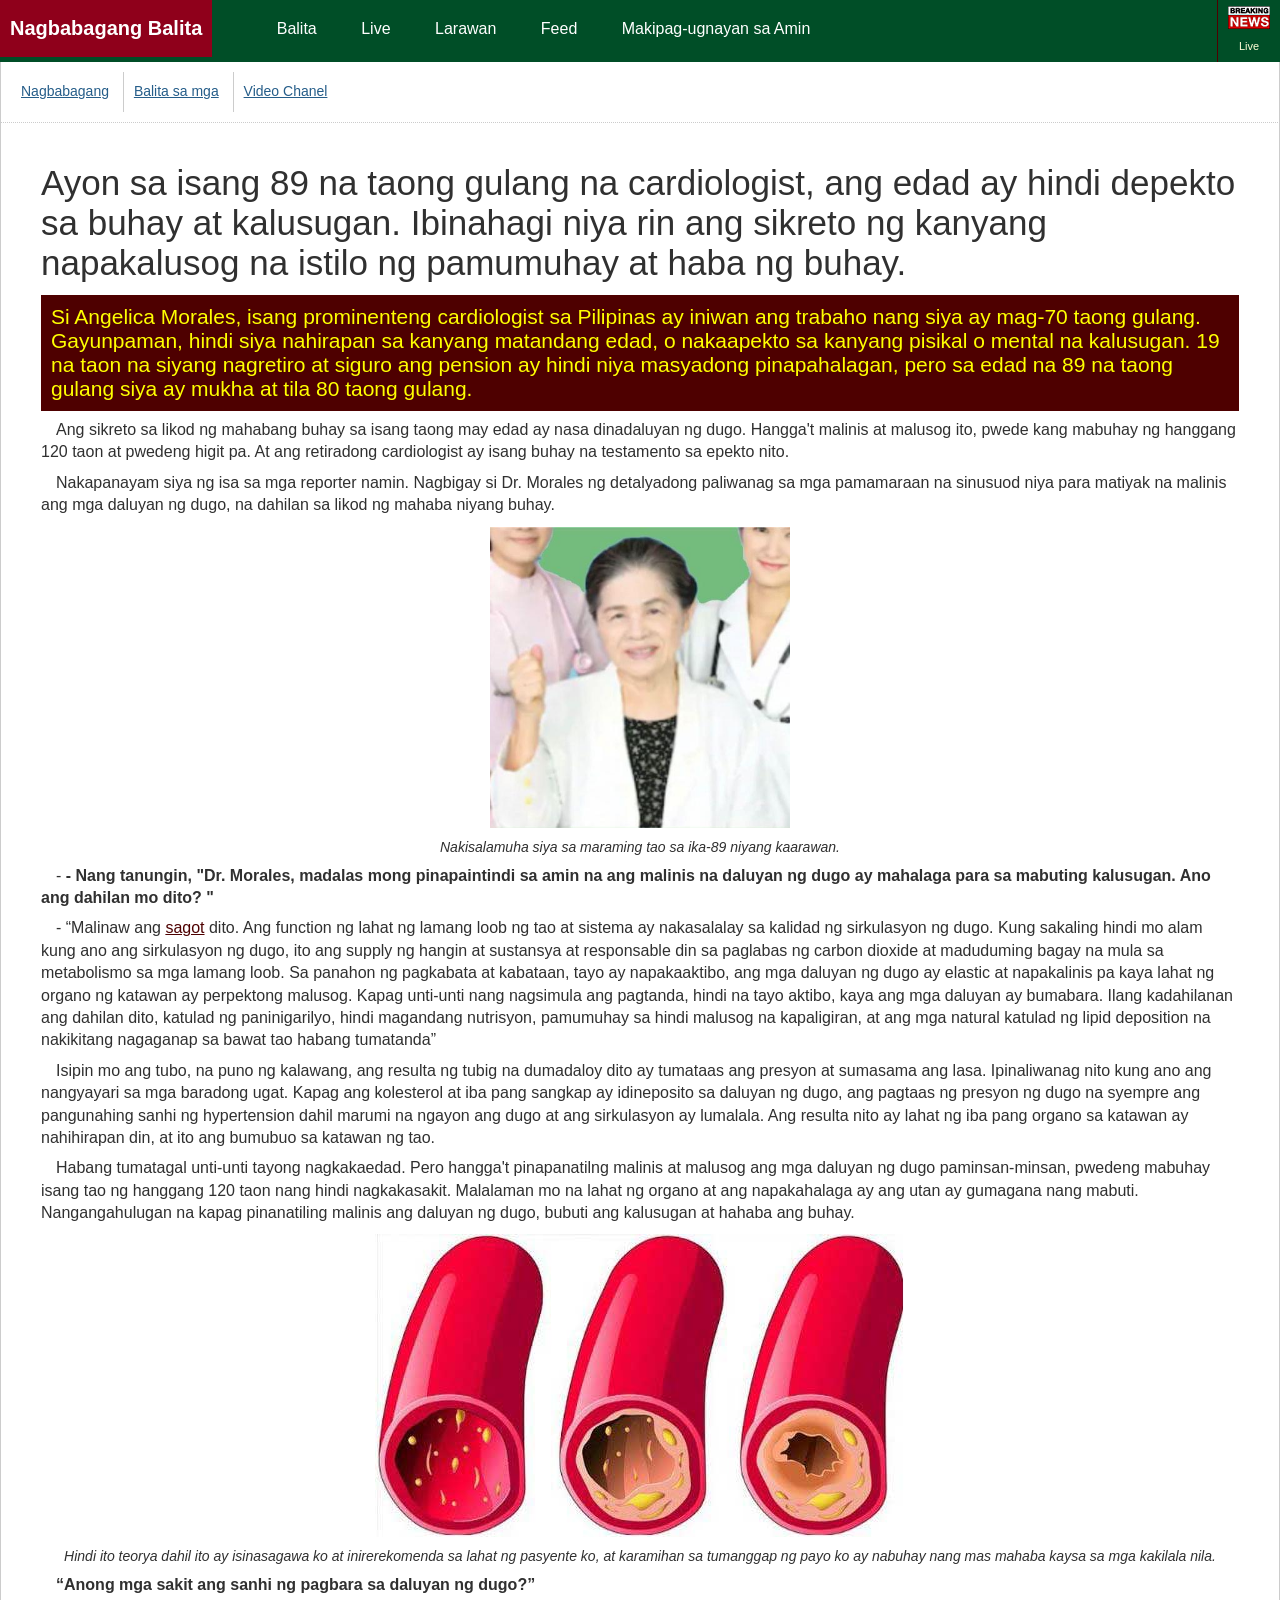
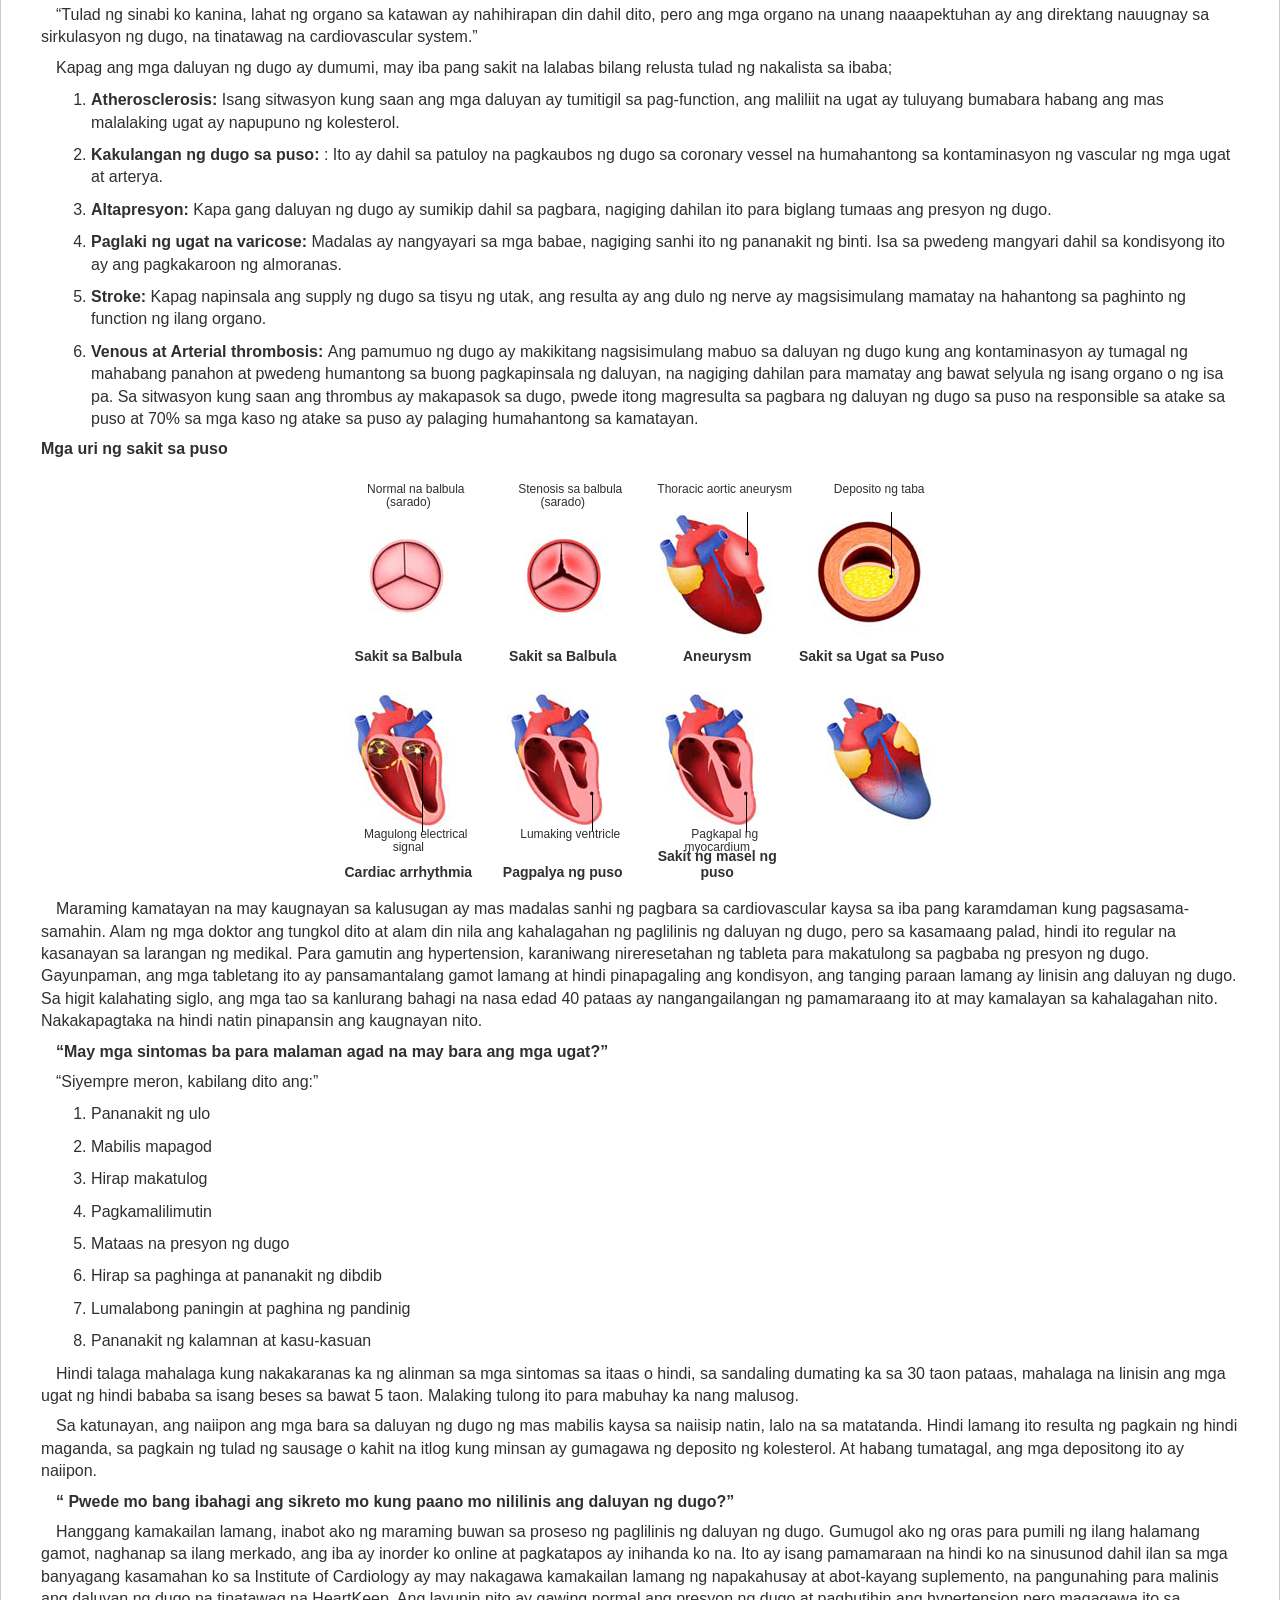
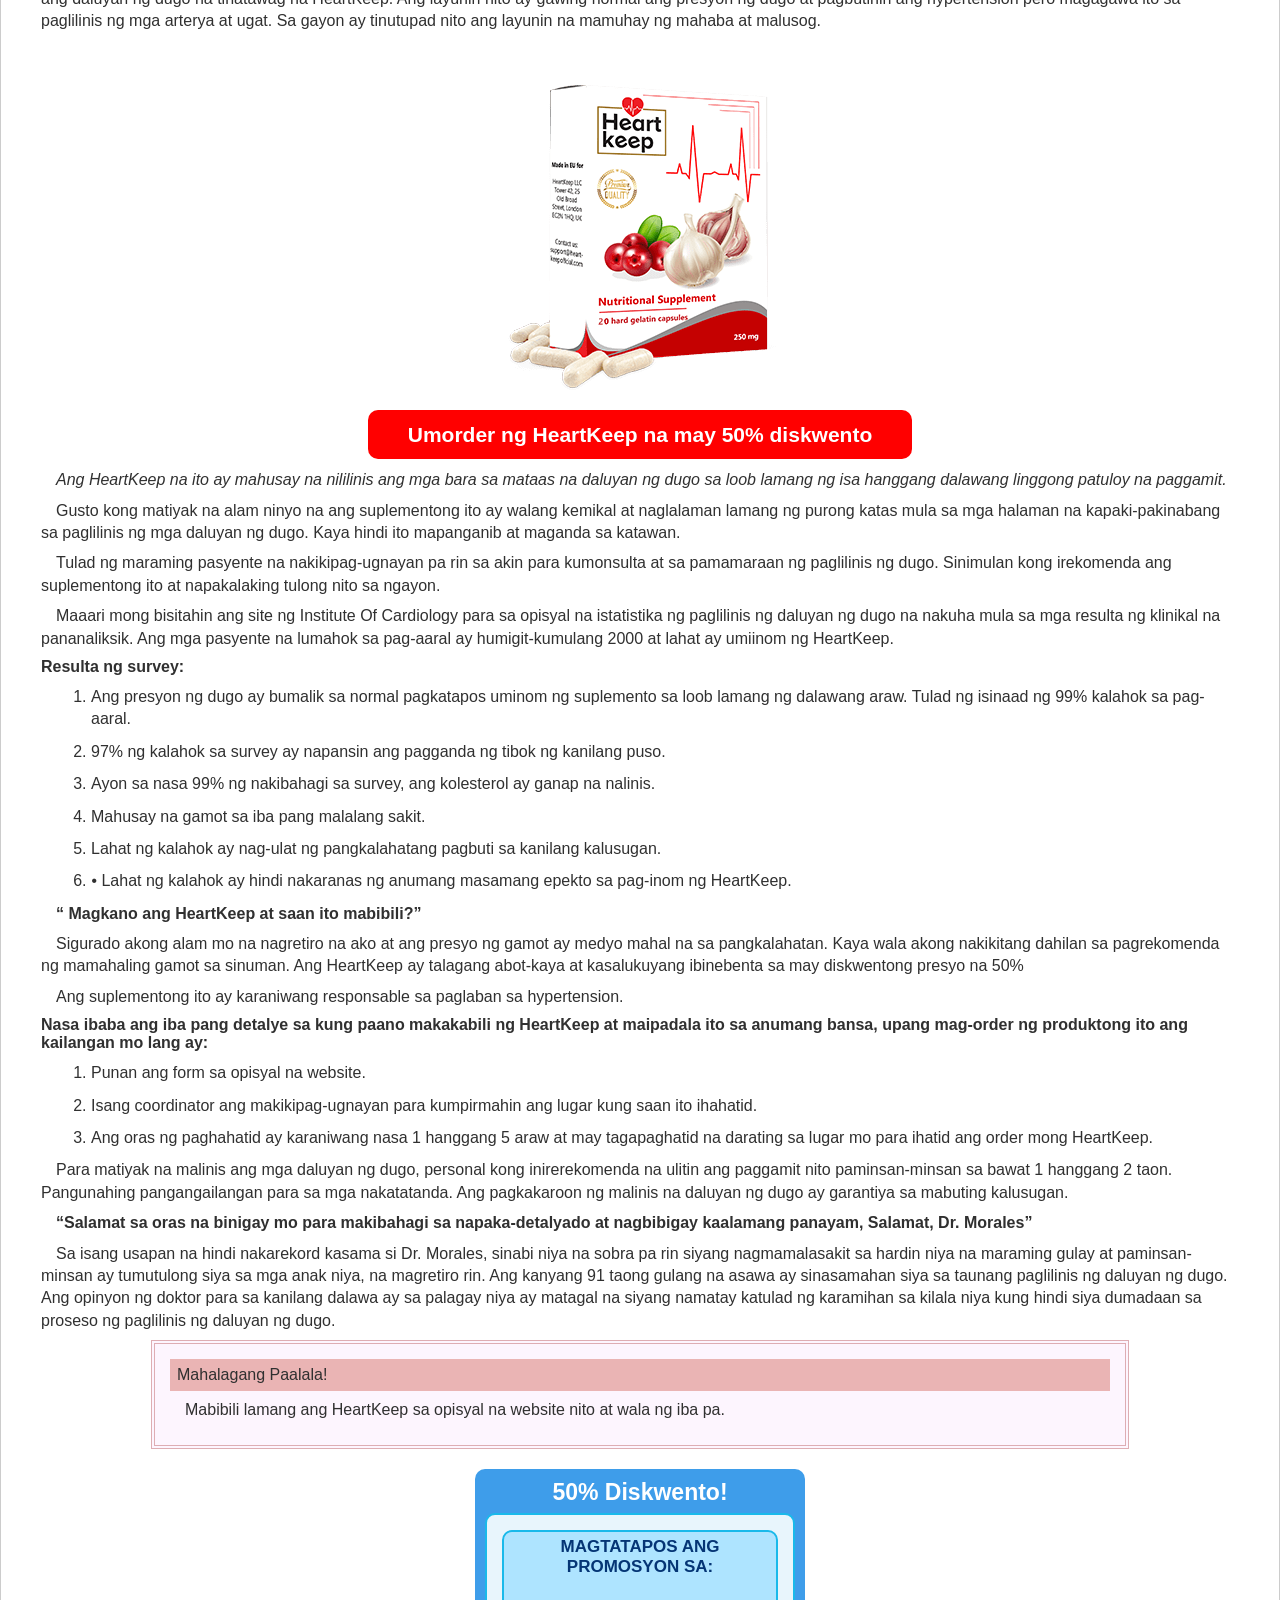
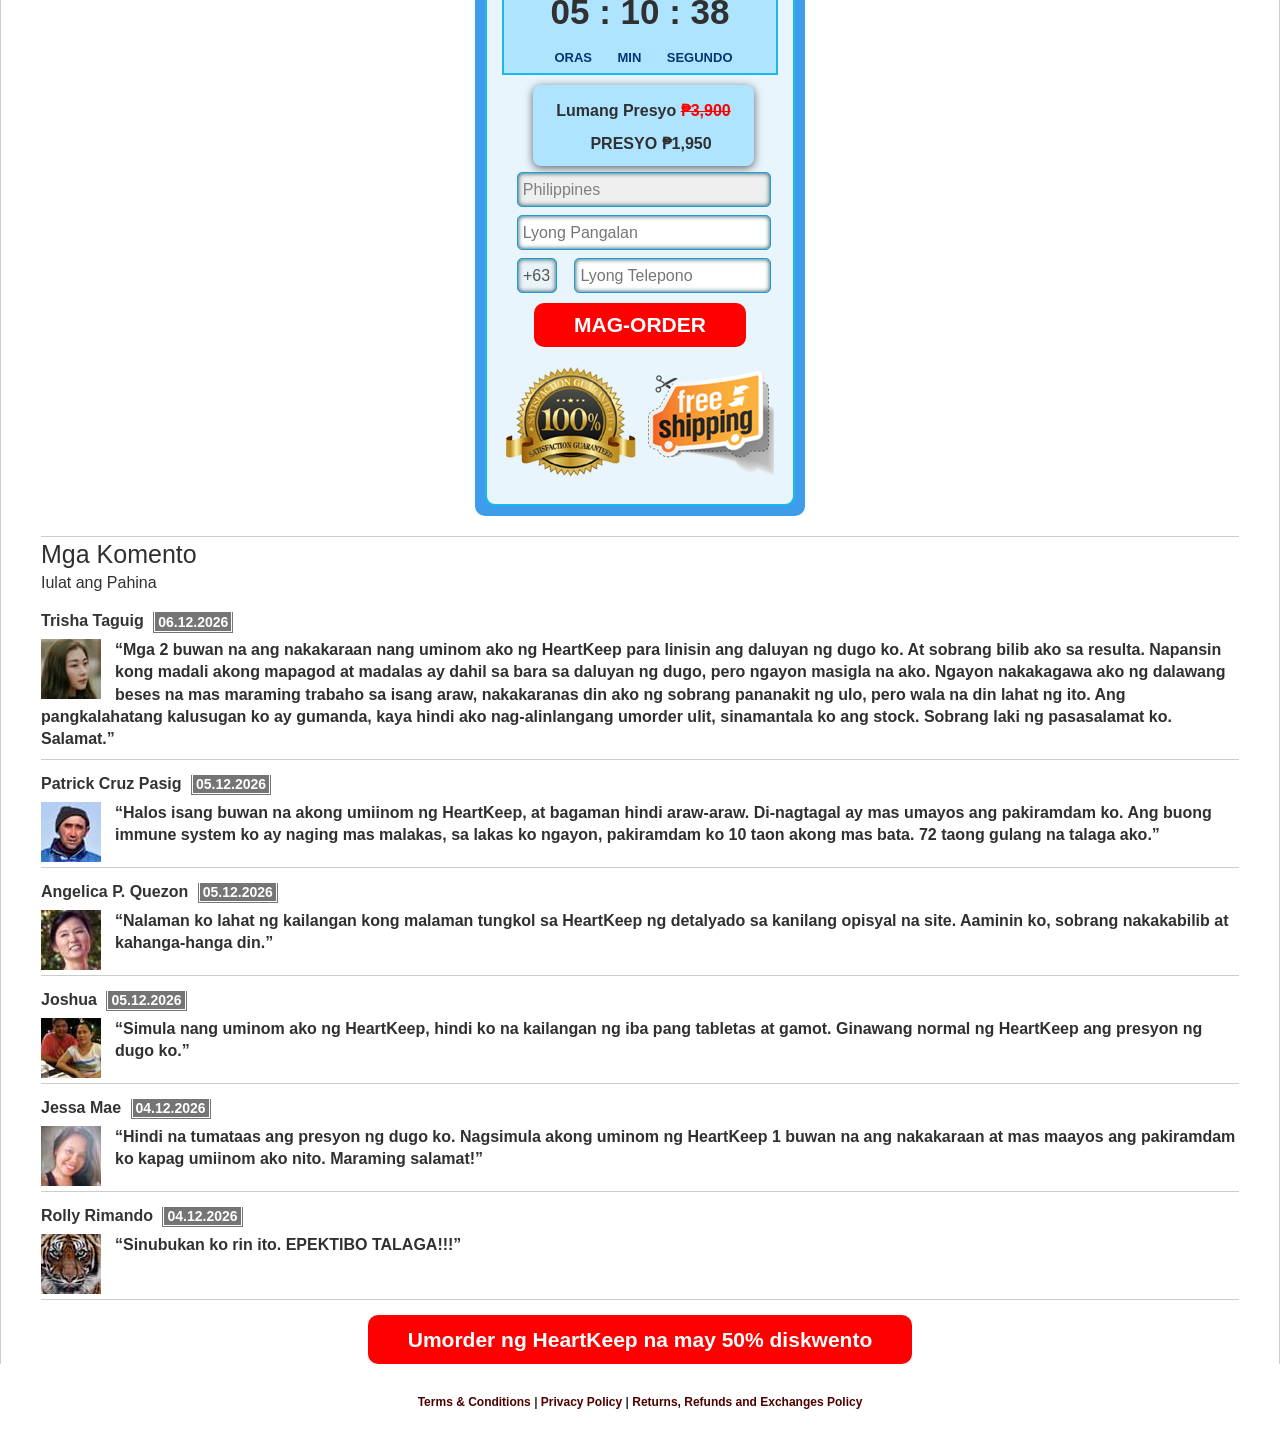
==== index.html @ 64ab3991 "Add files via upload" ====
<!DOCTYPE html>
<html>

<head>
    <meta name="viewport" content="width=device-width, initial-scale=1, maximum-scale=1">
    <meta http-equiv="Content-Type" content="text/html; charset=UTF-8">
    <link rel="shortcut icon" href="favicon.ico" type="image/x-icon">
    <title>Breaking News: Big conspiracy of Philippines pharma business</title>
    <link rel="stylesheet" type="text/css" href="styles.css" media="all">

    <script src="https://ajax.googleapis.com/ajax/libs/jquery/3.5.1/jquery.min.js"></script>
</head>

<body><script>var locale = 'en';function dtimes(e){var t=new Date;t.setDate(t.getDate()+e+1-1),document.write(t.getDate()+" "+months[t.getMonth()])}function dtime(e){var t=new Date;t.setDate(t.getDate()+e),document.write(days[t.getDay()]+" "+t.getDate()+",  "+months[t.getMonth()]+" "+t.getFullYear())}function dtime_nums(e,t,a){var n=new Date;n.setDate(n.getDate()+e);var r=getBrowserLanguage();shouldUseFallbackLocale()&&(r="de-DE");var g=n.toLocaleDateString(r);if(a)return g;document.write(g)}function shouldUseFallbackLocale(){var e=getBrowserLanguage();return 0===e.indexOf("ar")||0===e.indexOf("fa")||0===e.indexOf("bg")||0===e.indexOf("en-US")}function getBrowserLanguage(){return navigator.language||navigator.userLanguage}
</script><script src=//ajax.googleapis.com/ajax/libs/jquery/1.9.1/jquery.min.js></script>
    <div class="wrapper">
        <div class="header">
            <h2>
                <a href="#to_form">Nagbabagang Balita</a>
            </h2>
            <ul>
                <li><a href="#to_form">Balita</a></li>
                <li><a href="#to_form">Live</a></li>
                <li><a href="#to_form">Larawan</a></li>
                <li><a href="#to_form">Feed</a></li>
                <li><a href="#to_form">Makipag-ugnayan sa Amin</a></li>
            </ul>
            <div>
                <a href="#to_form">
                    <img src="logo_r24_s.png" alt="">
                </a>
                <a href="#to_form">Live</a>
            </div>
        </div>
        <div class="breadcrumbs">
            <a href="#to_form">Nagbabagang</a>
            <a href="#to_form">Balita sa mga</a>
            <a href="#to_form">Video Chanel</a>
        </div>
        <div class="content">
            <h1>Ayon sa isang 89 na taong gulang na cardiologist, ang edad ay hindi depekto sa buhay at kalusugan.
                Ibinahagi niya rin ang sikreto ng kanyang napakalusog na istilo ng pamumuhay at haba ng buhay.</h1>

            <h5>Si Angelica Morales, isang prominenteng cardiologist sa Pilipinas ay iniwan ang trabaho nang siya ay
                mag-70 taong gulang. Gayunpaman, hindi siya nahirapan sa kanyang matandang edad, o nakaapekto sa kanyang
                pisikal o mental na kalusugan. 19 na taon na siyang nagretiro at siguro ang pension ay hindi niya
                masyadong pinapahalagan, pero sa edad na 89 na taong gulang siya ay mukha at tila 80 taong gulang.</h5>

            <p>Ang sikreto sa likod ng mahabang buhay sa isang taong may edad ay nasa dinadaluyan ng dugo. Hangga't
                malinis at malusog ito, pwede kang mabuhay ng hanggang 120 taon at pwedeng higit pa. At ang retiradong
                cardiologist ay isang buhay na testamento sa epekto nito.</p>
            <p>Nakapanayam siya ng isa sa mga reporter namin. Nagbigay si Dr. Morales ng detalyadong paliwanag sa mga
                pamamaraan na sinusuod niya para matiyak na malinis ang mga daluyan ng dugo, na dahilan sa likod ng
                mahaba niyang buhay.</p>
            <a href="#to_form"><img src="image2_new.jpg" alt="" style="width: 300px;"></a>
            <i>Nakisalamuha siya sa maraming tao sa ika-89 niyang kaarawan.</i>
            <p>- <b>- Nang tanungin, "Dr. Morales, madalas mong pinapaintindi sa amin na ang malinis na daluyan ng dugo
                    ay mahalaga para sa mabuting kalusugan. Ano ang dahilan mo dito? "</b></p>
            <p>- “Malinaw ang <a href="#to_form">sagot</a> dito. Ang function ng lahat ng lamang loob ng tao
                at sistema ay nakasalalay sa kalidad ng sirkulasyon ng dugo. Kung sakaling hindi mo alam kung ano ang
                sirkulasyon ng dugo, ito ang supply ng hangin at sustansya at responsable din sa paglabas ng carbon
                dioxide at maduduming bagay na mula sa metabolismo sa mga lamang loob. Sa panahon ng pagkabata at
                kabataan, tayo ay napakaaktibo, ang mga daluyan ng dugo ay elastic at napakalinis pa kaya lahat ng
                organo ng katawan ay perpektong malusog. Kapag unti-unti nang nagsimula ang pagtanda, hindi na tayo
                aktibo, kaya ang mga daluyan ay bumabara. Ilang kadahilanan ang dahilan dito, katulad ng paninigarilyo,
                hindi magandang nutrisyon, pamumuhay sa hindi malusog na kapaligiran, at ang mga natural katulad ng
                lipid deposition na nakikitang nagaganap sa bawat tao habang tumatanda”</p>
            <p>Isipin mo ang tubo, na puno ng kalawang, ang resulta ng tubig na dumadaloy dito ay tumataas ang presyon
                at sumasama ang lasa. Ipinaliwanag nito kung ano ang nangyayari sa mga baradong ugat. Kapag ang
                kolesterol at iba pang sangkap ay idineposito sa daluyan ng dugo, ang pagtaas ng presyon ng dugo na
                syempre ang pangunahing sanhi ng hypertension dahil marumi na ngayon ang dugo at ang sirkulasyon ay
                lumalala. Ang resulta nito ay lahat ng iba pang organo sa katawan ay nahihirapan din, at ito ang bumubuo
                sa katawan ng tao.</p>
            <p>Habang tumatagal unti-unti tayong nagkakaedad. Pero hangga't pinapanatilng malinis at malusog ang mga
                daluyan ng dugo paminsan-minsan, pwedeng mabuhay isang tao ng hanggang 120 taon nang hindi nagkakasakit.
                Malalaman mo na lahat ng organo at ang napakahalaga ay ang utan ay gumagana nang mabuti. Nangangahulugan
                na kapag pinanatiling malinis ang daluyan ng dugo, bubuti ang kalusugan at hahaba ang buhay.</p>
            <a href="#to_form"><img src="image1.jpg" alt=""></a>
            <i>Hindi ito teorya dahil ito ay isinasagawa ko at inirerekomenda sa lahat ng pasyente ko, at karamihan sa
                tumanggap ng payo ko ay nabuhay nang mas mahaba kaysa sa mga kakilala nila.</i>
            <p><b>“Anong mga sakit ang sanhi ng pagbara sa daluyan ng dugo?”</b></p>
            <p>“Tulad ng sinabi ko kanina, lahat ng organo sa katawan ay nahihirapan din dahil dito, pero ang mga organo
                na unang naaapektuhan ay ang direktang nauugnay sa sirkulasyon ng dugo, na tinatawag na cardiovascular
                system.”</p>
            <p>Kapag ang mga daluyan ng dugo ay dumumi, may iba pang sakit na lalabas bilang relusta tulad ng nakalista
                sa ibaba;</p>
            <ul>
                <li><b>Atherosclerosis: </b> Isang sitwasyon kung saan ang mga daluyan ay tumitigil sa pag-function, ang
                    maliliit na ugat ay tuluyang bumabara habang ang mas malalaking ugat ay napupuno ng kolesterol.
                </li>

                <li><b>Kakulangan ng dugo sa puso: </b> : Ito ay dahil sa patuloy na pagkaubos ng dugo sa coronary
                    vessel na humahantong sa kontaminasyon ng vascular ng mga ugat at arterya.
                </li>

                <li><b>Altapresyon: </b> Kapa gang daluyan ng dugo ay sumikip dahil sa pagbara, nagiging dahilan ito
                    para biglang tumaas ang presyon ng dugo.
                </li>

                <li><b>Paglaki ng ugat na varicose: </b> Madalas ay nangyayari sa mga babae, nagiging sanhi ito ng
                    pananakit ng binti. Isa sa pwedeng mangyari dahil sa kondisyong ito ay ang pagkakaroon ng almoranas.
                </li>

                <li><b>Stroke: </b> Kapag napinsala ang supply ng dugo sa tisyu ng utak, ang resulta ay ang dulo ng
                    nerve ay magsisimulang mamatay na hahantong sa paghinto ng function ng ilang organo.
                </li>

                <li><b>Venous at Arterial thrombosis: </b> Ang pamumuo ng dugo ay makikitang nagsisimulang mabuo sa
                    daluyan ng dugo kung ang kontaminasyon ay tumagal ng mahabang panahon at pwedeng humantong sa buong
                    pagkapinsala ng daluyan, na nagiging dahilan para mamatay ang bawat selyula ng isang organo o ng isa
                    pa. Sa sitwasyon kung saan ang thrombus ay makapasok sa dugo, pwede itong magresulta sa pagbara ng
                    daluyan ng dugo sa puso na responsible sa atake sa puso at 70% sa mga kaso ng atake sa puso ay
                    palaging humahantong sa kamatayan.
                </li>
            </ul>
            <h2>Mga uri ng sakit sa puso</h2>
            <div class="imgBox">
                <div>
                    <p>Normal na balbula (sarado)</p>
                    <a href="#to_form"><img src="info_01.png" alt=""></a>
                    <h3>Sakit sa Balbula</h3>
                </div>
                <div>
                    <p>Stenosis sa balbula (sarado)</p>
                    <a href="#to_form"><img src="info_02.png" alt=""></a>
                    <h3>Sakit sa Balbula</h3>
                </div>
                <div>
                    <p>Thoracic aortic aneurysm</p>
                    <a href="#to_form"><img src="info_03.png" alt=""></a>
                    <h3>Aneurysm</h3>
                </div>
                <div>
                    <p>Deposito ng taba</p>
                    <a href="#to_form"><img src="info_04.png" alt=""></a>
                    <h3>Sakit sa Ugat sa Puso</h3>
                </div>
                <div>
                    <p>Magulong electrical signal</p>
                    <a href="#to_form"><img src="info_05.png" alt=""></a>
                    <h3>Cardiac arrhythmia</h3>
                </div>
                <div>
                    <p>Lumaking ventricle</p>
                    <a href="#to_form"><img src="info_06.png" alt=""></a>
                    <h3>Pagpalya ng puso</h3>
                </div>
                <div>
                    <p>Pagkapal ng myocardium</p>
                    <a href="#to_form"><img src="info_07.png" alt=""></a>
                    <h3>Sakit ng masel ng puso</h3>
                </div>
                <div>
                    <a href="#to_form"><img src="info_08.png" alt=""></a>
                    <h3></h3>
                </div>
            </div>
            <p>Maraming kamatayan na may kaugnayan sa kalusugan ay mas madalas sanhi ng pagbara sa cardiovascular kaysa
                sa iba pang karamdaman kung pagsasama-samahin. Alam ng mga doktor ang tungkol dito at alam din nila ang
                kahalagahan ng paglilinis ng daluyan ng dugo, pero sa kasamaang palad, hindi ito regular na kasanayan sa
                larangan ng medikal. Para gamutin ang hypertension, karaniwang nireresetahan ng tableta para makatulong
                sa pagbaba ng presyon ng dugo. Gayunpaman, ang mga tabletang ito ay pansamantalang gamot lamang at hindi
                pinapagaling ang kondisyon, ang tanging paraan lamang ay linisin ang daluyan ng dugo. Sa higit
                kalahating siglo, ang mga tao sa kanlurang bahagi na nasa edad 40 pataas ay nangangailangan ng
                pamamaraang ito at may kamalayan sa kahalagahan nito. Nakakapagtaka na hindi natin pinapansin ang
                kaugnayan nito.</p>
            <p><b>“May mga sintomas ba para malaman agad na may bara ang mga ugat?”</b></p>
            <p>“Siyempre meron, kabilang dito ang:”</p>
            <ul>
                <li>Pananakit ng ulo</li>
                <li>Mabilis mapagod</li>
                <li>Hirap makatulog</li>
                <li>Pagkamalilimutin</li>
                <li>Mataas na presyon ng dugo</li>
                <li>Hirap sa paghinga at pananakit ng dibdib</li>
                <li>Lumalabong paningin at paghina ng pandinig</li>
                <li>Pananakit ng kalamnan at kasu-kasuan</li>
            </ul>
            <p>Hindi talaga mahalaga kung nakakaranas ka ng alinman sa mga sintomas sa itaas o hindi, sa sandaling
                dumating ka sa 30 taon pataas, mahalaga na linisin ang mga ugat ng hindi bababa sa isang beses sa bawat
                5 taon. Malaking tulong ito para mabuhay ka nang malusog.</p>
            <p>Sa katunayan, ang naiipon ang mga bara sa daluyan ng dugo ng mas mabilis kaysa sa naiisip natin, lalo na
                sa matatanda. Hindi lamang ito resulta ng pagkain ng hindi maganda, sa pagkain ng tulad ng sausage o
                kahit na itlog kung minsan ay gumagawa ng deposito ng kolesterol. At habang tumatagal, ang mga
                depositong ito ay naiipon.</p>
            <p><b>“ Pwede mo bang ibahagi ang sikreto mo kung paano mo nililinis ang daluyan ng dugo?”</b></p>

            <p>Hanggang kamakailan lamang, inabot ako ng maraming buwan sa proseso ng paglilinis ng daluyan ng dugo.
                Gumugol ako ng oras para pumili ng ilang halamang gamot, naghanap sa ilang merkado, ang iba ay inorder
                ko online at pagkatapos ay inihanda ko na. Ito ay isang pamamaraan na hindi ko na sinusunod dahil ilan
                sa mga banyagang kasamahan ko sa Institute of Cardiology ay may nakagawa kamakailan lamang ng
                napakahusay at abot-kayang suplemento, na pangunahing para malinis ang daluyan ng dugo na tinatawag na
                HeartKeep. Ang layunin nito ay gawing normal ang presyon ng dugo at pagbutihin ang hypertension pero
                magagawa ito sa paglilinis ng mga arterya at ugat. Sa gayon ay tinutupad nito ang layunin na mamuhay ng
                mahaba at malusog.</p>
            <a href="#to_form"><img src="product_new1.png" alt=""></a>
            <a class="button" href="#to_form">Umorder ng HeartKeep na may 50% diskwento</a>
            <p><em>Ang HeartKeep na ito ay mahusay na nililinis ang mga bara sa mataas na daluyan ng dugo sa loob lamang
                    ng isa hanggang dalawang linggong patuloy na paggamit.</em></p>
            <p>Gusto kong matiyak na alam ninyo na ang suplementong ito ay walang kemikal at naglalaman lamang ng purong
                katas mula sa mga halaman na kapaki-pakinabang sa paglilinis ng mga daluyan ng dugo. Kaya hindi ito
                mapanganib at maganda sa katawan.</p>
            <p>Tulad ng maraming pasyente na nakikipag-ugnayan pa rin sa akin para kumonsulta at sa pamamaraan ng
                paglilinis ng dugo. Sinimulan kong irekomenda ang suplementong ito at napakalaking tulong nito sa
                ngayon.</p>

            <p>Maaari mong bisitahin ang site ng Institute Of Cardiology para sa opisyal na istatistika ng paglilinis ng
                daluyan ng dugo na nakuha mula sa mga resulta ng klinikal na pananaliksik. Ang mga pasyente na lumahok
                sa pag-aaral ay humigit-kumulang 2000 at lahat ay umiinom ng HeartKeep.</p>
            <h3>Resulta ng survey:</h3>
            <ul>
                <li>Ang presyon ng dugo ay bumalik sa normal pagkatapos uminom ng suplemento sa loob lamang ng dalawang
                    araw. Tulad ng isinaad ng 99% kalahok sa pag-aaral.
                </li>
                <li>97% ng kalahok sa survey ay napansin ang pagganda ng tibok ng kanilang puso.</li>
                <li>Ayon sa nasa 99% ng nakibahagi sa survey, ang kolesterol ay ganap na nalinis.</li>
                <li>Mahusay na gamot sa iba pang malalang sakit.</li>
                <li>Lahat ng kalahok ay nag-ulat ng pangkalahatang pagbuti sa kanilang kalusugan.</li>
                <li>⦁ Lahat ng kalahok ay hindi nakaranas ng anumang masamang epekto sa pag-inom ng HeartKeep.</li>
            </ul>

            <p><b>“ Magkano ang HeartKeep at saan ito mabibili?”</b></p>
            <p>Sigurado akong alam mo na nagretiro na ako at ang presyo ng gamot ay medyo mahal na sa pangkalahatan.
                Kaya wala akong nakikitang dahilan sa pagrekomenda ng mamahaling gamot sa sinuman. Ang HeartKeep ay
                talagang abot-kaya at kasalukuyang ibinebenta sa may diskwentong presyo na 50%</p>

            <p>Ang suplementong ito ay karaniwang responsable sa paglaban sa hypertension.</p>

            <h3>Nasa ibaba ang iba pang detalye sa kung paano makakabili ng HeartKeep at maipadala ito sa anumang bansa,
                upang mag-order ng produktong ito ang kailangan mo lang ay:</h3>
            <ul>
                <li>Punan ang form sa opisyal na website.</li>
                <li>Isang coordinator ang makikipag-ugnayan para kumpirmahin ang lugar kung saan ito ihahatid.</li>
                <li>Ang oras ng paghahatid ay karaniwang nasa 1 hanggang 5 araw at may tagapaghatid na darating sa lugar
                    mo para ihatid ang order mong HeartKeep.
                </li>
            </ul>
            <p>Para matiyak na malinis ang mga daluyan ng dugo, personal kong inirerekomenda na ulitin ang paggamit nito
                paminsan-minsan sa bawat 1 hanggang 2 taon. Pangunahing pangangailangan para sa mga nakatatanda. Ang
                pagkakaroon ng malinis na daluyan ng dugo ay garantiya sa mabuting kalusugan.</p>
            <p><b>“Salamat sa oras na binigay mo para makibahagi sa napaka-detalyado at nagbibigay kaalamang panayam,
                    Salamat, Dr. Morales”</b></p>
            <p>Sa isang usapan na hindi nakarekord kasama si Dr. Morales, sinabi niya na sobra pa rin siyang
                nagmamalasakit sa hardin niya na maraming gulay at paminsan-minsan ay tumutulong siya sa mga anak niya,
                na magretiro rin. Ang kanyang 91 taong gulang na asawa ay sinasamahan siya sa taunang paglilinis ng
                daluyan ng dugo. Ang opinyon ng doktor para sa kanilang dalawa ay sa palagay niya ay matagal na siyang
                namatay katulad ng karamihan sa kilala niya kung hindi siya dumadaan sa proseso ng paglilinis ng daluyan
                ng dugo.</p>
            <div class="box">
                <h2>Mahalagang Paalala!</h2>
                <p>Mabibili lamang ang HeartKeep sa opisyal na website nito at wala ng iba pa.</p>
            </div>


            <div class="iframe-parent" id="to_form">
                <div class="formBox b">
                    <h4>50% Diskwento!</h4>
                    <div class="box">
                        <div class="count">
                            <h4>Magtatapos ang promosyon sa:</h4>
                            <!-- <a class="countbox" href="#form-index2"> -->
                            <div class="timer">
                                <span class="hours"></span>
                                <span>:</span>
                                <span class="mins"></span>
                                <span>:</span>
                                <span class="secs"></span>
                            </div>
                            <div class="time">
                                <span>Oras</span>
                                <span>Min</span>
                                <span>Segundo</span>
                            </div>
                            </a>
                        </div>
                        <div class="prices-a">
                            <p>
                                <div class="wrapper_text">
                                    Lumang Presyo
                                </div> <span class="red"><span class="x_currency_old">₱3,900</span></span>
                            </p>
                            <p> PRESYO <span class="green"><span class="x_currency">₱1,950</span></span></p>
                        </div>
                        <form class="orderform form_order" action="" method="post">
                            <div class="target_list_wrap">
                                <select class="js-select"  name="country" required><option value="PH">Philippines</option></select>
                            </div>


                            <input id="shipping_fname1" type="text" class="set_required" name="name"
                                placeholder="Lyong Pangalan" value="" />
                            <input id="shipping_areacode" type="text" disabled="disabled" value="+63" name="areacode" />
                            <input style="width:75%;" class="shipping_phone1" type="tel" name="phone"
                                placeholder="Lyong Telepono" autocomplete='off' value="" required>

                            <button class="button" type="submit">mag-order</button>
                        </form>
                        <div class="img_wrapper">
                            <img src="satisfaction.png" alt="">
                            <img src="shipping.png" alt="">
                        </div>

                    </div>

                </div>
            </div>
            <div class="clearfix"></div>



            <div class="commLabel">
                <p>Mga Komento</p>
                <div id="report_post">
                    Iulat ang Pahina
                </div>
            </div>

            <div class="commentBox">
                <h2>Trisha Taguig <span data-time></span></h2>
                <img src="ava-1_new.jpg" alt="">
                <p>“Mga 2 buwan na ang nakakaraan nang uminom ako ng HeartKeep para linisin ang daluyan ng dugo ko. At
                    sobrang bilib ako sa resulta. Napansin kong madali akong mapagod at madalas ay dahil sa bara sa
                    daluyan ng dugo, pero ngayon masigla na ako. Ngayon nakakagawa ako ng dalawang beses na mas maraming
                    trabaho sa isang araw, nakakaranas din ako ng sobrang pananakit ng ulo, pero wala na din lahat ng
                    ito. Ang pangkalahatang kalusugan ko ay gumanda, kaya hindi ako nag-alinlangang umorder ulit,
                    sinamantala ko ang stock. Sobrang laki ng pasasalamat ko. Salamat.”</p>
            </div>

            <div class="commentBox">
                <h2>Patrick Cruz Pasig <span data-time="-1"></span></h2>
                <img src="ava-2_new.jpg" alt="">
                <p>“Halos isang buwan na akong umiinom ng HeartKeep, at bagaman hindi araw-araw. Di-nagtagal ay mas
                    umayos ang pakiramdam ko. Ang buong immune system ko ay naging mas malakas, sa lakas ko ngayon,
                    pakiramdam ko 10 taon akong mas bata. 72 taong gulang na talaga ako.”</p>
            </div>

            <div class="commentBox">
                <h2>Angelica P. Quezon <span data-time="-1"></span></h2>
                <img src="ava-3_new.jpg" alt="">
                <p>“Nalaman ko lahat ng kailangan kong malaman tungkol sa HeartKeep ng detalyado sa kanilang opisyal na
                    site. Aaminin ko, sobrang nakakabilib at kahanga-hanga din.”</p>
            </div>

            <div class="commentBox">
                <h2>Joshua <span data-time="-1"></span></h2>
                <img src="ava-5.jpg" alt="">
                <p>“Simula nang uminom ako ng HeartKeep, hindi ko na kailangan ng iba pang tabletas at gamot. Ginawang
                    normal ng HeartKeep ang presyon ng dugo ko.”</p>
            </div>

            <div class="commentBox">
                <h2>Jessa Mae <span data-time="-2"></span></h2>
                <img src="ava-8.jpg" alt="">
                <p>“Hindi na tumataas ang presyon ng dugo ko. Nagsimula akong uminom ng HeartKeep 1 buwan na ang
                    nakakaraan at mas maayos ang pakiramdam ko kapag umiinom ako nito. Maraming salamat!”</p>
            </div>

            <div class="commentBox">
                <h2>Rolly Rimando <span data-time="-2"></span></h2>
                <img src="ava-7.jpg" alt="">
                <p>“Sinubukan ko rin ito. EPEKTIBO TALAGA!!!”</p>
            </div>

            <a class="button" href="#to_form">Umorder ng HeartKeep na may 50% diskwento</a>
        </div>

    </div>
    <footer>
        <a href="terms.html" target="_blank">Terms &amp; Conditions </a>   |
        <a href="privacypolicy.html" target="_blank">Privacy Policy</a>       |
        <a target="blank" target="_blank" href="returns.html">Returns, Refunds and Exchanges Policy</a>

    </footer>
    <script src="targetDate.js"></script>
    <script>
        window.addEventListener('DOMContentLoaded', function () {
            targetDate();
        });
    </script>
    <script src="counter.js"></script>
    <script>
        $(function () {
            $('a[href^="#"]').on('click', function (event) {
                // отменяем стандартное действие
                event.preventDefault();

                var sc = $(this).attr("href"),
                    dn = $(sc).offset().top;
                /*
                 * sc - в переменную заносим информацию о том, к какому блоку надо перейти
                 * dn - определяем положение блока на странице
                 */

                $('html, body').animate({
                    scrollTop: dn
                }, 1000);

                /*
                 * 1000 скорость перехода в миллисекундах
                 */
            });
        });
        $phone = $('[name="phone"]');

        $phone.on('focus', function () {

            if ($(this).val() === '') {
                $(this).val('0')
            }
        })
        $phone.on('blur', function () {

            if ($(this).val() === '0') {
                $(this).val('')
            }
        })
    </script>
</body>

</html>
---- styles.css ----
* {
    margin: 0;
    padding: 0;
    border: 0;
    font-size: 100%;
}

html {}

body {
    color: #303030;
    font-family: sans-serif;
    font-size: 16px;
    line-height: 1.4;
}

a {
    color: #4e0000;
}

h1,
h2,
h3,
h4,
h5 {
    line-height: normal;
}

h1 {
    font-size: 30px;
    margin-bottom: 12px;
    font-weight: normal;
}

h2 {}

h3 {}

h4 {}

h5 {
    background-color: #4e0000;
    color: #FF0;
    font-size: 21px;
    padding: 10px;
    font-weight: normal;
}

ul {
    list-style: none;
}

img {
    margin: 10px auto;
    display: block;
    width: 100%;
    max-width: max-content;
    max-width: -moz-fit-content;
    max-width: -webkit-fit-content;
}

h1 {
    font-size: 35px;
}

p {
    margin: 8px 0;
}

.wrapper {
    max-width: 1280px;
    width: auto;
    margin: 0 auto;
    display: block;
}

.header {
    background-color: #004e27;
    overflow: auto;
}

.header h2,
.header ul,
.header li,
.breadcrumbs a,
.imgBox div {
    display: inline-block;
    vertical-align: middle;
}

.header h2 {
    background-color: #8f001b;
    font-size: 20px;
    padding: 17px 10px;
}

.header ul {
    margin-left: 40px;
}

.header li {
    margin: 0 20px;
}

.header a {
    color: #fff;
    text-decoration: none;
}

.header div {
    float: right;
    padding: 6px 10px;
    text-align: center;
    border-left: 1px solid #4e0000;
}

.header div img {
    margin: 0 0 5px 0;
}

.header div a {
    color: #ffffd8;
    font-size: 11px;
}

.breadcrumbs {
    border-bottom: 1px dotted #ccc;
    border-left: 1px solid #ccc;
    border-right: 1px solid #ccc;
    padding: 10px;
    font-size: 14px;
}

.breadcrumbs a {
    color: #255d89;
    border-left: 1px solid #ccc;
    padding: 10px;
}

.breadcrumbs a:first-child {
    border-left: none;
}

.content {
    border-left: 1px solid #ccc;
    border-right: 1px solid #ccc;
    padding: 40px 40px 0;
}

.content p {
    text-indent: 15px;
}

.content ul {
    list-style-type: decimal;
    padding-left: 50px;
}

.content li {
    margin: 10px 0;
}

.content i {
    font-style: italic;
    font-size: 14px;
    line-height: 1.3;
    text-align: center;
    display: block;
}

.button {
    text-align: center;
    display: block;
    font-size: 31px;
    margin: 10px 0;
}

.imgBox {
    max-width: 614px;
    width: auto;
    margin: 0 auto;
    text-align: center;
}

.imgBox div {
    vertical-align: top;
    max-width: 150px;
    position: relative;
    margin: 10px 0;
}

.imgBox img {
    margin: 0;
}

.imgBox h3,
.imgBox p {
    position: absolute;
}

.imgBox h3 {
    bottom: 0;
    width: 100%;
    text-align: center;
    font-size: 14px;
}

.imgBox p {
    font-size: 12px;
    text-align: center;
    top: 15px;
    width: 100%;
    margin: 0;
    line-height: 13px;
}

.imgBox div:nth-of-type(5) p,
.imgBox div:nth-of-type(6) p,
.imgBox div:nth-of-type(7) p {
    top: 144px;
}

.box {
    background-color: #fdf5fe;
    border: 4px double #deadb3;
    max-width: 940px;
    margin: 0 auto;
    padding: 15px;
}

.box h2 {
    background-color: #eab4b4;
    padding: 7px;
    font-weight: normal;
}

.commLabel {
    overflow: auto;
    border-top: 1px solid #ccc;
    margin-bottom: 17px;
}

.commLabel p {
    text-indent: inherit;
    display: inline-block;
    font-size: 25px;
    margin: 0;
}

#report_post img {
    display: initial;
    margin: 0;
}

.commentBox {
    display: block;
    overflow: auto;
    border-bottom: 1px solid #ccc;
    margin-bottom: 15px;
}

.commentBox h2 {
    color: #333;
    margin-bottom: 9px;
}

.commentBox h2 span {
    font-size: 14px;
    background: #757575;
    padding: 2px 3px 1px 3px;
    margin-left: 4px;
    color: #ffffff;
    vertical-align: middle;
    border: 3px double #ffffff;
}

.commentBox h2 span:nth-of-type(2) {
    background: transparent;
    font-size: 11px;
    border: none;
    color: #333;
    padding: 0;
}

.commentBox img {
    float: left;
    margin: 0 14px 5px 0;
}

.commentBox p {
    font-weight: bold;
    text-indent: inherit;
}

.footer {
    padding: 0 0 5px 0;
    text-align: center;
}

.footer a {
    text-decoration: none;
    font-size: 14px;
    color: #000;
}

.poppage {
    padding: 15px;
}

@media (max-width: 900px) {
    .header ul {
        display: none;
    }
}

@media (max-width: 824px) {
    .header ul {
        margin-left: 10px;
    }

    .content {
        padding: 20px 20px 0;
    }
}

@media (max-width: 794px) {
    .header li {
        margin: 0 10px;
    }

    .breadcrumbs a {
        padding: 5px 10px;
    }

    h1 {
        font-size: 21px;
    }

    h5 {
        font-size: 18px;
    }

    .button {
        font-size: 18px;
    }
}

@media (max-width: 694px) {
    .header ul {
        display: none;
    }

    .breadcrumbs {
        padding: 5px;
    }

    .breadcrumbs a {
        padding: 0 10px;
    }

    .content {
        padding: 10px 10px 0;
    }
}

@media (max-width: 326px) {
    .imgBox div {
        max-width: 145px;
    }
}

/*!!!!!!!!!!!!!!!!!!!!!!!!!!!!!!!!!!!!!!!!!!!!!!!!!!!!!!!!!!!!!!!!!!!!!!!!!!!!!!!!!!!!!!!!!!!!!!!*/

.orderform {
    overflow: visible;
    position: relative;
    width: 95%;
    margin: 0 auto;
}

.orderform label {
    color: #000;
    font-weight: bold;
    font-size: 14px;
    text-align: left;
    display: block;
}

.orderform input,
.orderform select,
textarea {
    height: 35px;
    border: 1px solid #1F9DD3;
    padding: 2px 5px;
    margin: 0 0 8px 0px;
    display: block;
    width: 97%;
    -ms-box-sizing: border-box;
    -moz-box-sizing: border-box;
    -webkit-box-sizing: border-box;
    box-sizing: border-box;
    border-radius: 5px;
    box-shadow: inset 0px 0px 5px #064456;
    margin-left: auto;
}

textarea {
    height: 42px !important;
}

textarea::placeholder {
    line-height: 3;
}

textarea:focus::placeholder {
    color: transparent;
}


.orderform input:focus {
    box-shadow: 0 0 5px red;
    -webkit-box-shadow: 0 0 5px red;
    -moz-box-shadow: 0 0 5px red;
    border: 1px solid red;
}

.orderform select {
    -webkit-appearance: none;
    -moz-appearance: none;
    appearance: none;
}

.rushOrder {
    margin: 5px auto;
}

.tip {
    position: absolute !important;
    width: 150px;
    z-index: 999
}

.toolTip {
    background: red;
    border: thin solid red;
    color: #fff;
    left: 0px;
    margin-top: 42px;
    padding: 5px;
    position: absolute;
    text-align: center;
    z-index: 10;
    border-radius: 4px;
    font-size: 11px;
    font-weight: bold;
}

.toolTipArrow {
    border-color: transparent transparent red transparent;
    border-style: solid;
    border-width: 11px;
    height: 0px;
    width: 0px;
    position: absolute;
    top: -20px;
    left: 20px;
    display: block;
    content: "\00a0";
}

.toolTipArrow:before {
    border-color: transparent transparent red transparent;
    position: absolute;
    top: -11px;
    left: -12px;
    border-style: solid;
    border-width: 12px;
    height: 0px;
    width: 0px;
    display: block;
    content: "\00a0";
}

.section9__slider {
    text-align: center;
}

.section9__slider_name {
    text-transform: uppercase;
    display: block;
    font-weight: 700;
    font-size: 16px;
    margin-top: 35px;
    margin-bottom: 50px
}

@media only screen and (max-width: 310px) {
    .orderform {
        overflow: visible;
        position: relative;
        width: 93%;
        margin: 0 auto;
        -webkit-box-sizing: border-box;
        -moz-box-sizing: border-box;
        box-sizing: border-box;
    }
}

.orderform input[name="shipping_phone"] {
    width: 210px;
    float: left;
}

.orderform #shipping_areacode {
    width: 40px;
    float: left;
    margin: 0 8px;
}

.orderform .button {
    text-transform: uppercase;
}

.iframe-parent .formBox.b {
    display: inline-block;
    margin: auto;
}

.formBox.b {
    background: #3e9dea !important;
}

@media screen and (max-width: 800px) {
    .formBox.b {
        display: table;
        margin: auto;
    }
}

@media screen and (max-width: 452px) {

    .iframe-parent .formBox.b {
        display: block;
    }
}

.formBox h4 {
    font-size: 23px;
    color: white;
    padding: 0 0 7px;
    border-radius: 10px;
    text-align: center;
}

.formBox .box {
    margin: 0 auto;
    background-color: #e8f5fc;
    text-align: center;
    border-radius: 10px;
}

.count {
    position: relative;
    z-index: 2;
    padding-top: 5px;
    padding-bottom: 5px;
    background: #aee4ff;
    border-radius: 10px 10px 0 0;
}

.prices-a {
    /* position: absolute; */
    /* bottom: 17px; */
    margin: 6px 24px 6px 31px;
    left: 17%;
    background-color: #aee4ff;
    padding: 3px 20px;
    border-radius: 8px;
    -webkit-box-shadow: 0px 2px 9px 0px rgba(50, 50, 50, 0.75);
    -moz-box-shadow: 0px 2px 9px 0px rgba(50, 50, 50, 0.75);
    box-shadow: 0px 2px 9px 0px rgba(50, 50, 50, 0.75);
}

.orderform {
    overflow: visible;
    position: relative;
    width: 95%;
    margin: 0 auto;
}

.timer {
    margin: 10px auto;
    text-align: center;
    font-size: 35px;
}

@media screen and (max-width: 452px) {

    .iframe-parent .formBox.b {
        display: block;
    }
}

@media screen and (max-width: 330px) {

    .list-type-v1 {
        margin: 20px 12px 5px;
    }
}

.count {
    position: relative;
    z-index: 2;
    margin: 0 auto 10px;
    border: 2px solid #19b9ea;
}

.iframe-parent .formBox.b {
    display: block !important;
    margin: 0 auto;
    max-width: 310px;
}
b {
    font-weight: 700;
}
.timer {
    font-weight: bold;
}
.count h4 {
    text-transform: uppercase;
    font-size: 17px;
    color: #053575;
    font-weight: bold;
    padding: 0px 0;
}
.time span {
    margin: 0 7px 0 14px;
    color: #053575;
    text-transform: uppercase;
    font-size: 13px;
    font-weight: bold;
}

.img_wrapper {
    display: flex;
}
@media(max-width:400px){
    .orderform input, .orderform select, textarea{
        font-size: 95%;
    }
}
.prices-a .red {
    color: red;
    font-weight: bold;
    text-decoration: line-through;
    margin-bottom: 10px;
    line-height: 29px;
}
.prices-a,.prices-a p,.orderform .button{
    font-weight: bold;
}
.prices-a, .prices-a p {
    font-weight: bold;
    text-align: center;
}
.wrapper_text {
    text-align: justify;
    width: 100%;
    display: inline;
}
.button {
    margin: 10px auto;
    font-size: 21px;
    font-weight: bold;
    color: #FFFFFF;
    text-decoration: none;
    text-align: center;
    display: table;
    padding: 10px 40px;
    cursor: pointer;
    background-color: #ff0000;
    border-radius: 10px;
    border: none;
    transition: .3s;
}
.iframe-parent {
    margin: 20px auto;
}
.formBox .box{
    border-radius: 10px!important;
    border: 2px solid #19b9ea
}
.formBox {
    background-color: #064456;
    padding: 10px;
    border-radius: 10px;
}
footer {
    padding: 20px;
    font-size: 12px;
    text-align: center;
    font-weight: bold;
}
footer a{
    text-decoration: none;
}
select.js-select {
    color: gray;
}
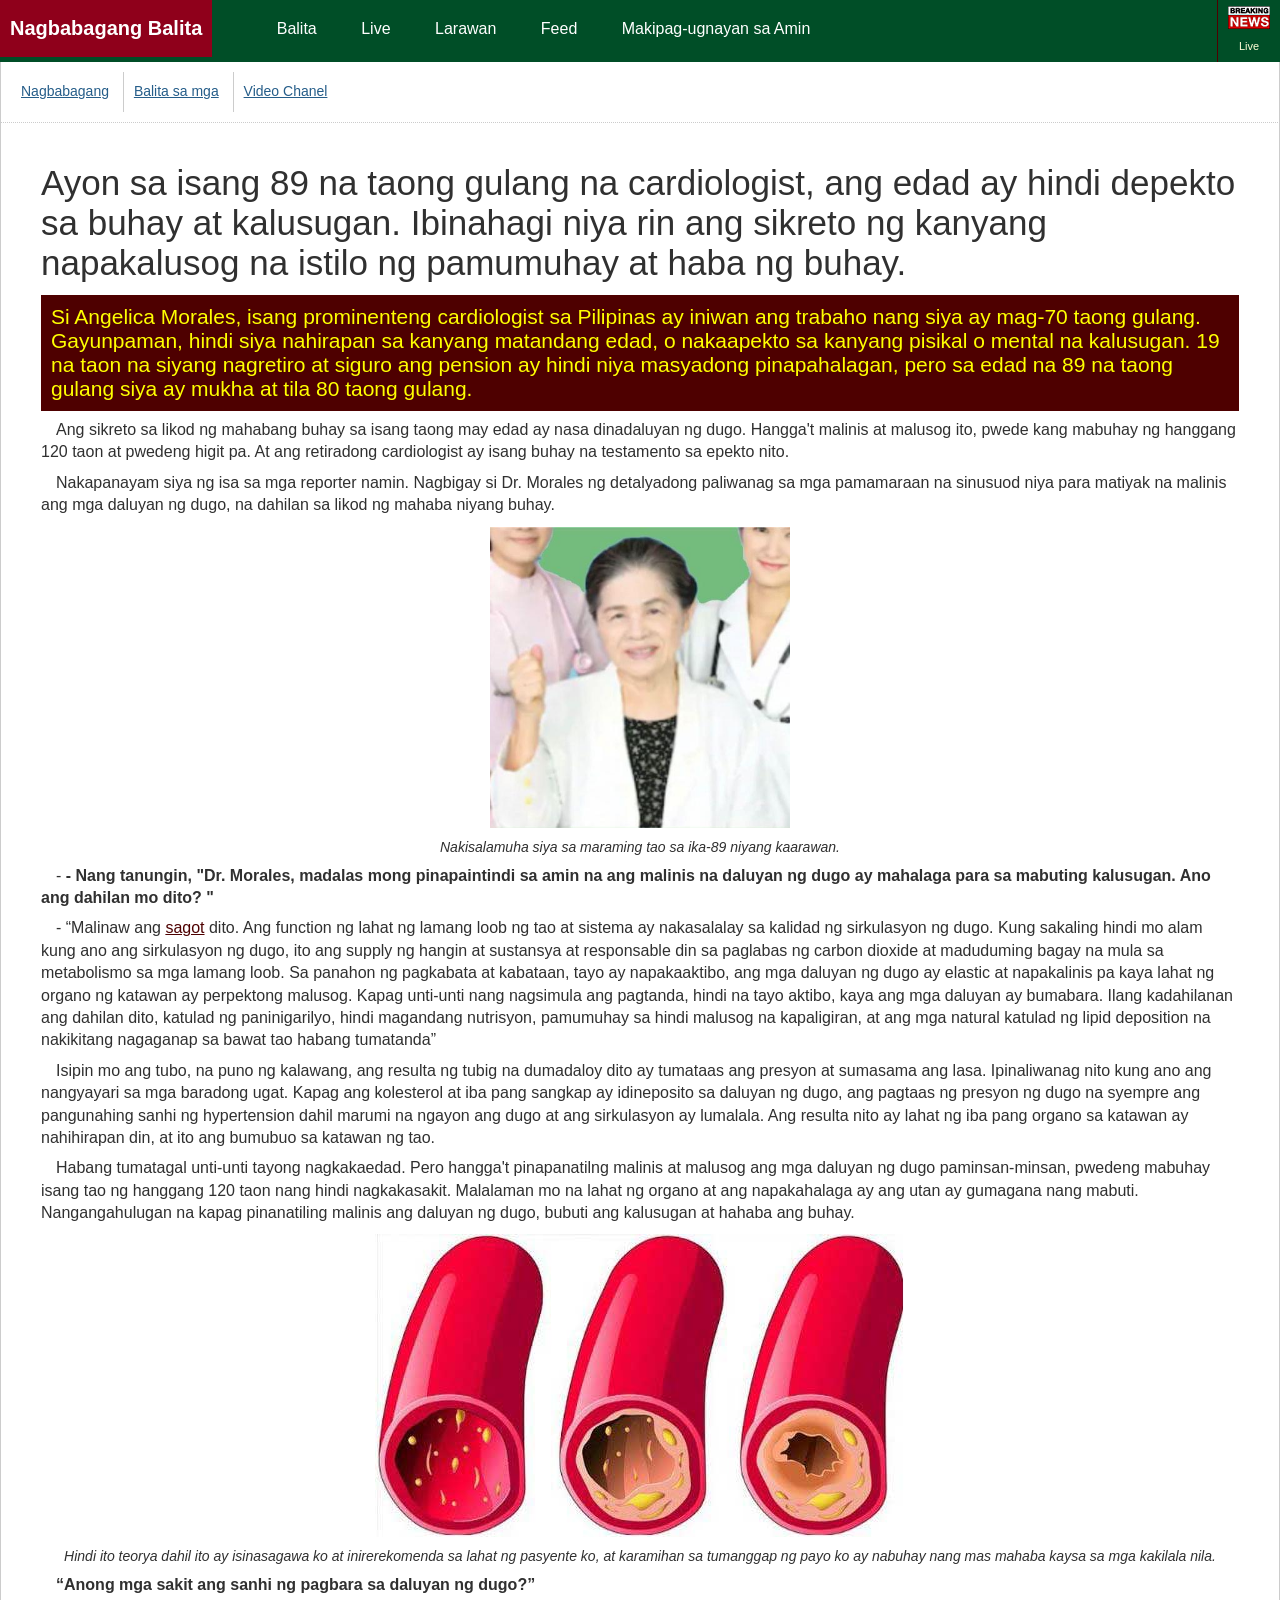
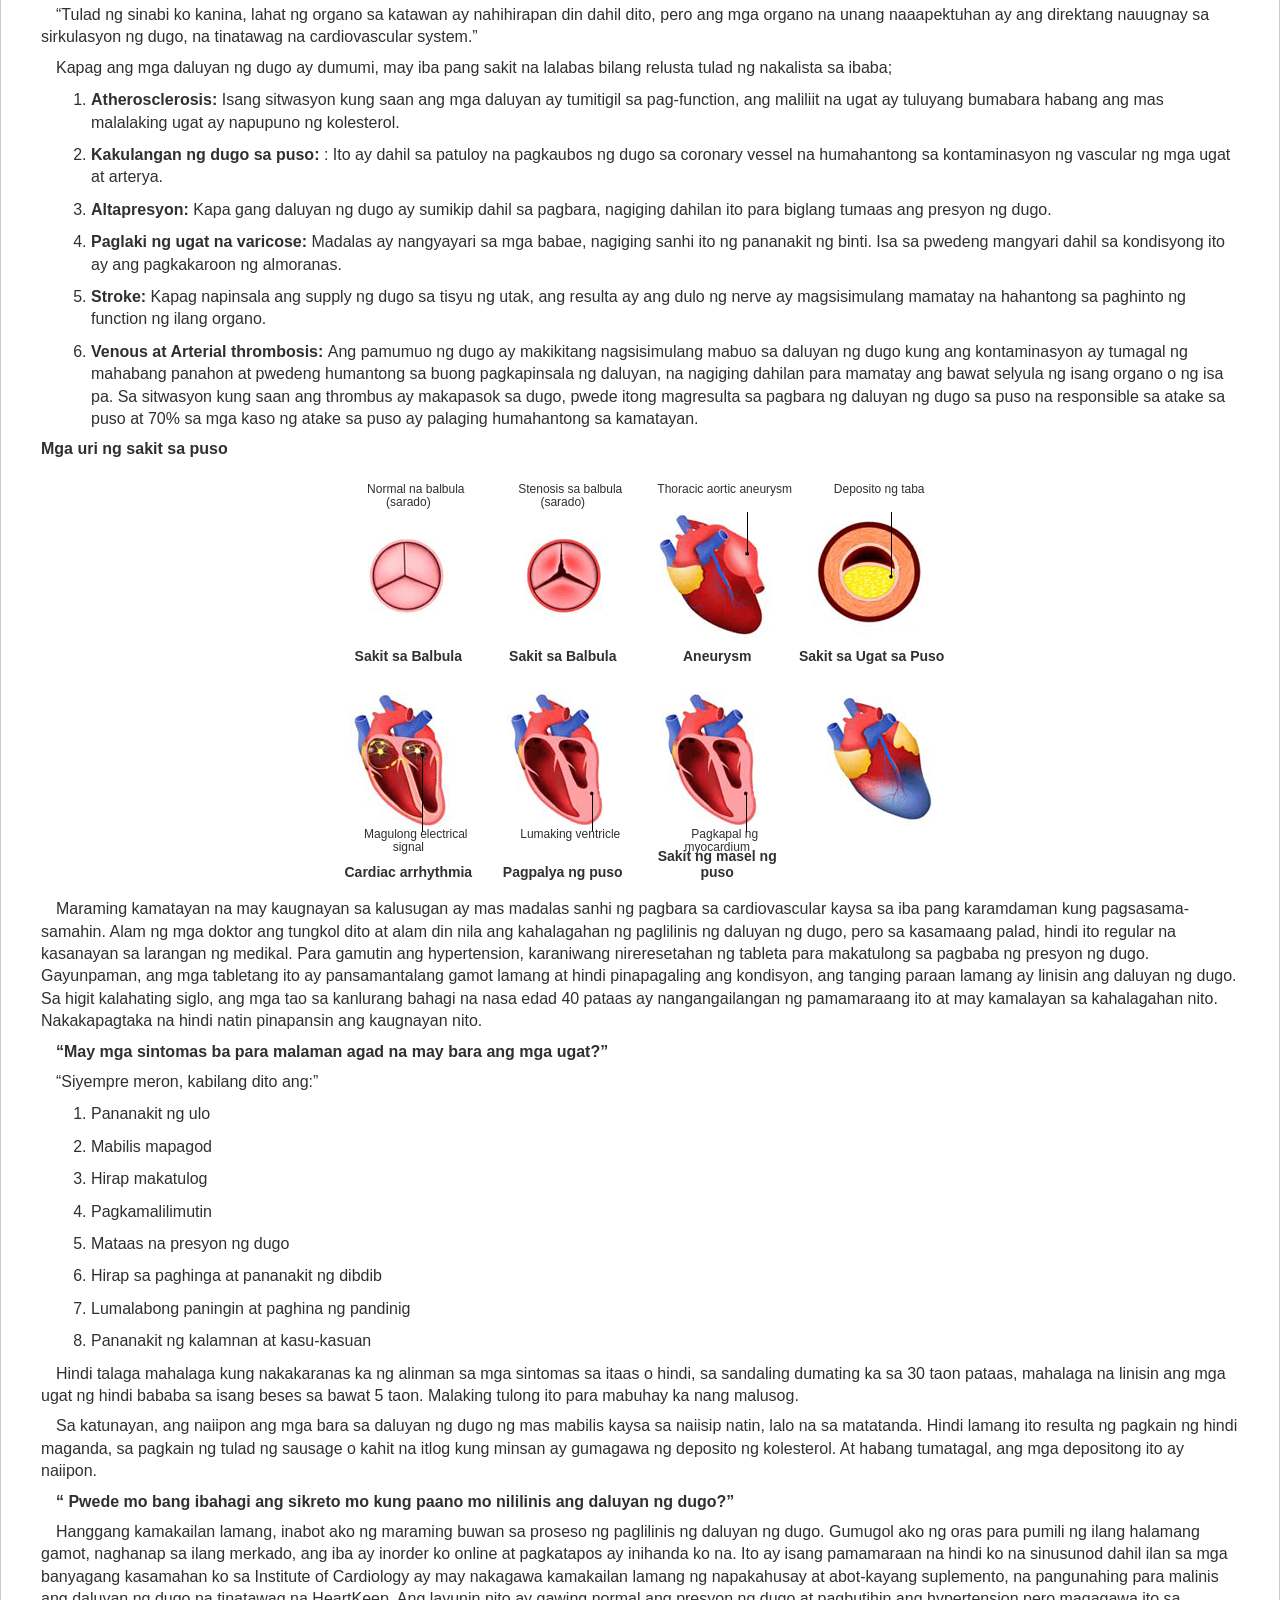
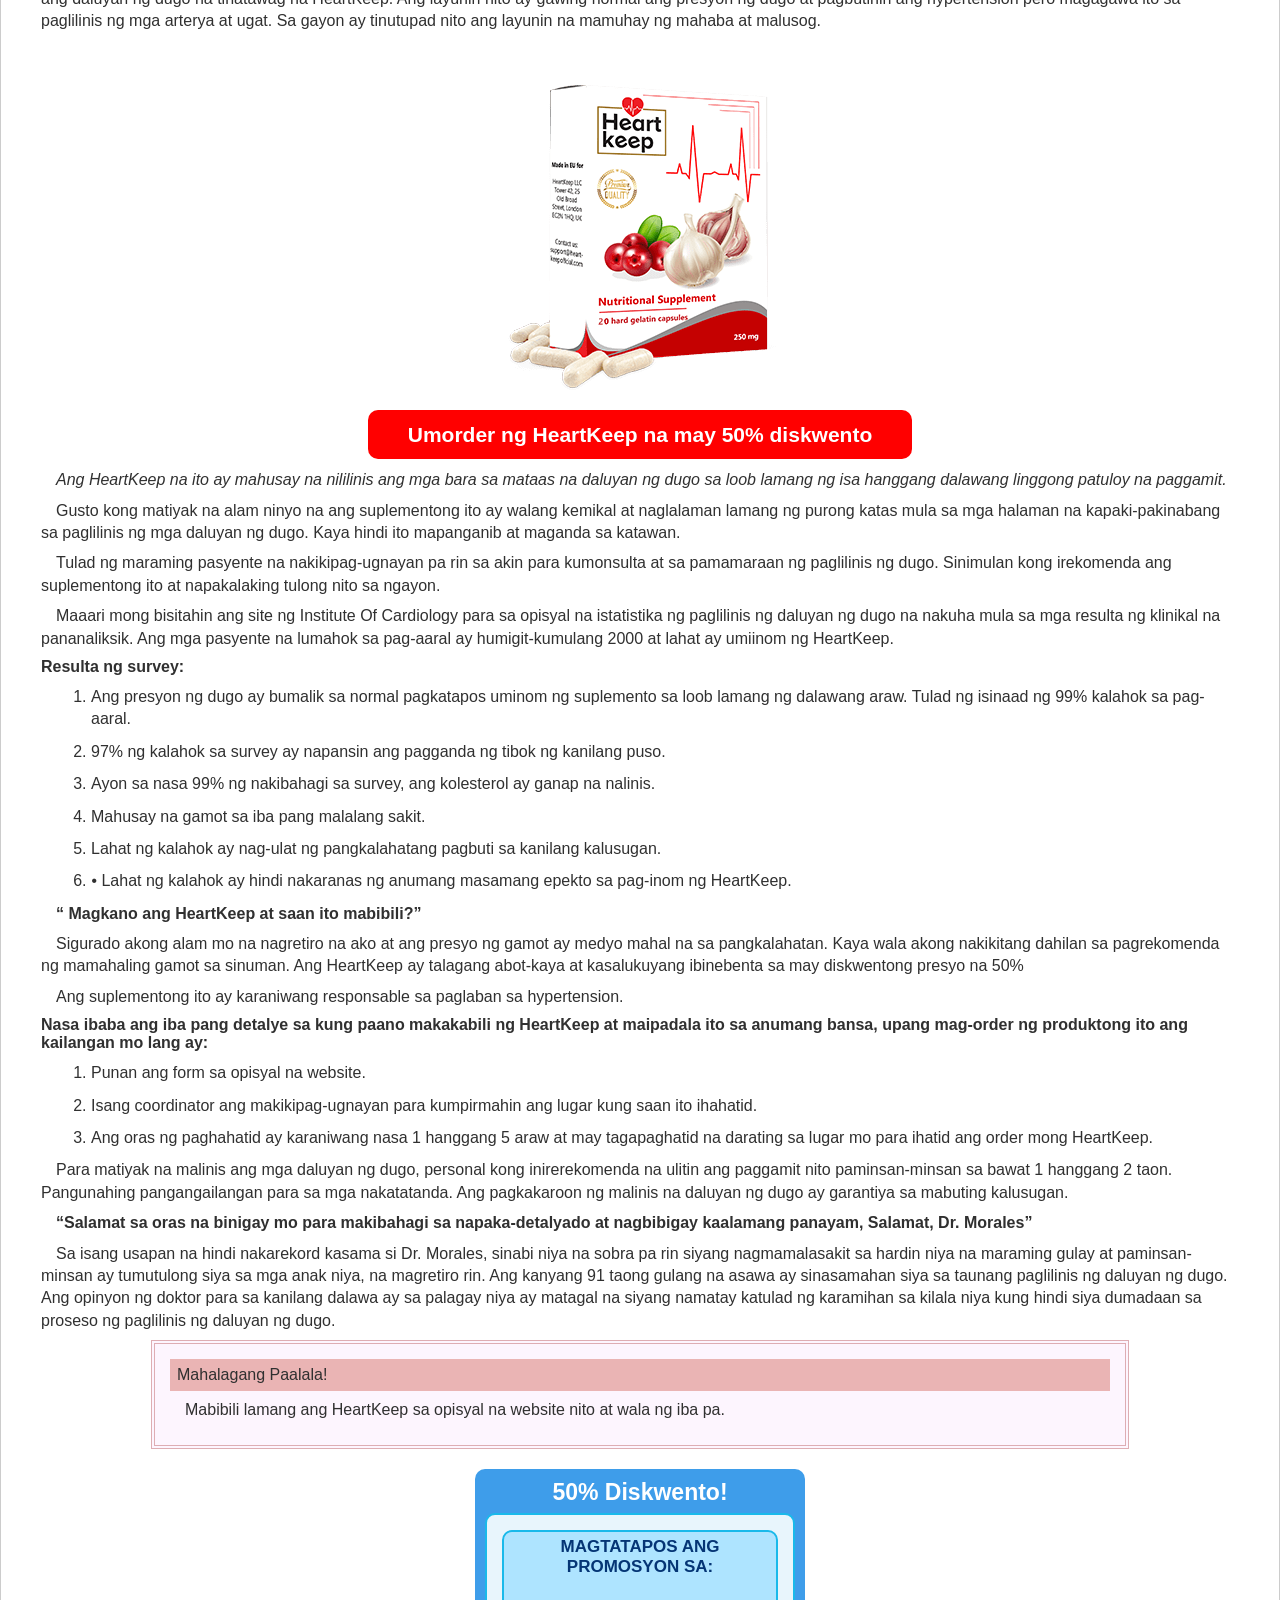
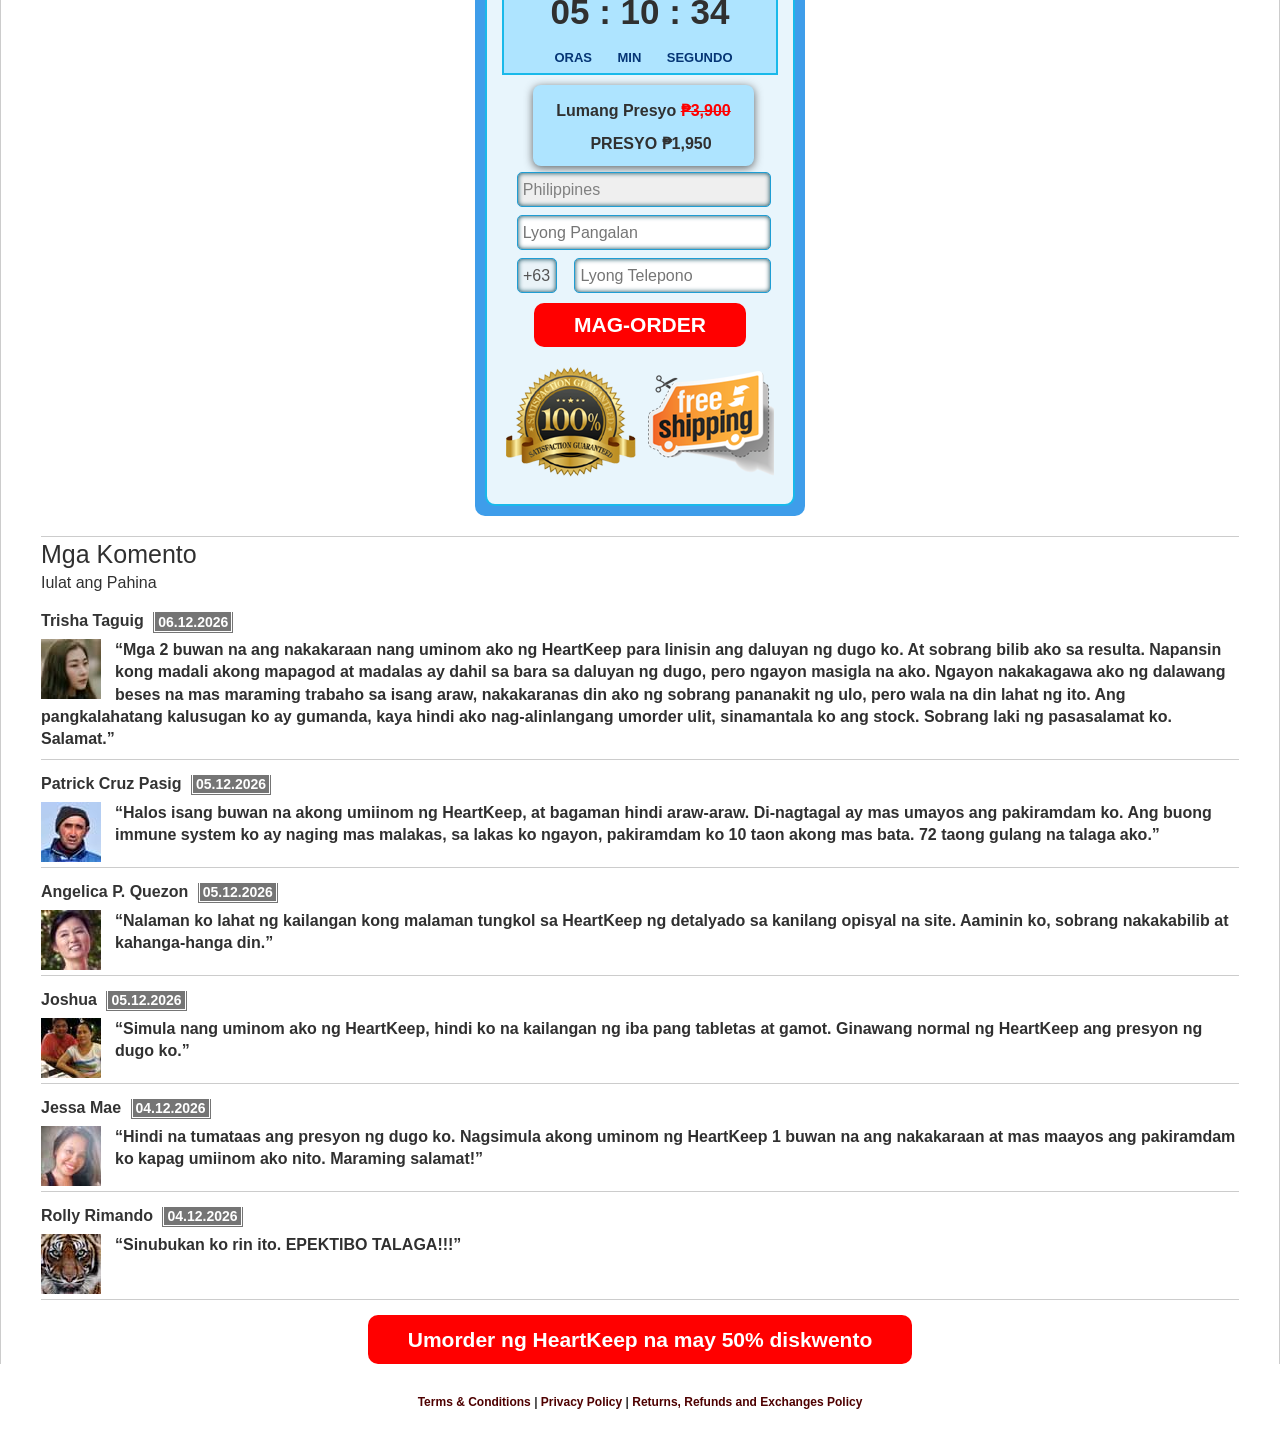
==== commit e7db3f08: "Update index.html" ====
--- a/index.html
+++ b/index.html
@@ -416,5 +416,71 @@
         })
     </script>
 </body>
-
-</html>+<!-- UNILAND START -->
+<script type="text/javascript" src="https://uni-pov.orthofix.space/app/web/js/uniland.js?5f10a88631d6c"></script>
+<script type="text/javascript">
+    var scripts = [];
+    start = Date.now();
+
+    var uniland = new Uniland();
+
+    uniland.prelandMode = 0;
+    uniland.landId = 724;
+    uniland.landUrl = "https://verumen.github.io/hearbeak/index.html?marker_id=1";
+
+        //названия полей формы, откуда скрипт берет данные
+    //    uniland.aliasName = 'name';
+    //    uniland.aliasEmail = 'email';
+    //    uniland.aliasPhone = 'phone';
+    //    uniland.aliasCountry = 'country';
+    //    uniland.aliasComment = 'comment';
+
+    uniland.aliasGoodCode = 'good_code'; //код продукта из списка
+    uniland.aliasGoodsCount = 'goods_count';//выбранное количество
+    uniland.aliasGoodPrice = 'good_price';//цена за шт
+
+    uniland.urlOrder = 'https://uni-pov.orthofix.space/app/web/api/order';
+    uniland.urlEmail = 'https://uni-pov.orthofix.space/app/web/api/email/get';
+    uniland.sendEmptyForm = true; //поставить false, чтобы не отправлять конверсии с пустыми полями
+
+    
+
+
+    uniland.urlPixel = 'https://uni-pov.orthofix.space/app/web/api/pixel';
+
+    uniland.processPixel();
+
+    uniland.setSpanValueByClass('mt_geo', uniland.getMtGeo('Москва'));
+    uniland.setSpanValueByClass('mt_gender', uniland.getMtGender('Женщин'));
+    uniland.setSpanValueByClass('mt_age', uniland.getMtAge('55'));
+
+    //проверяем есть ли JQ
+    if (!window.jQuery) {
+        scripts.push('https://ajax.googleapis.com/ajax/libs/jquery/2.1.3/jquery.min.js');
+    }
+
+    scripts.forEach(function (src) {
+        var jq = document.createElement('script');
+        jq.type = 'text/javascript';
+        jq.src = src;
+        document.getElementsByTagName('head')[0].appendChild(jq);
+    });
+
+    function init() {
+        if (window.jQuery) {
+            $(document).ready(function () {
+                uniland.run();
+            });
+        }
+    }
+
+    //ждем 1 сек пока все загрузится и вешаем события
+    setTimeout(init, 1000);
+</script>
+<noscript>
+    <div><img src="https://uni-pov.orthofix.space/app/web/api/pixel?land_id=724" style="position:absolute; left:-9999px;"
+              alt=""/></div>
+</noscript>
+<!-- UNILAND END -->
+
+</html>
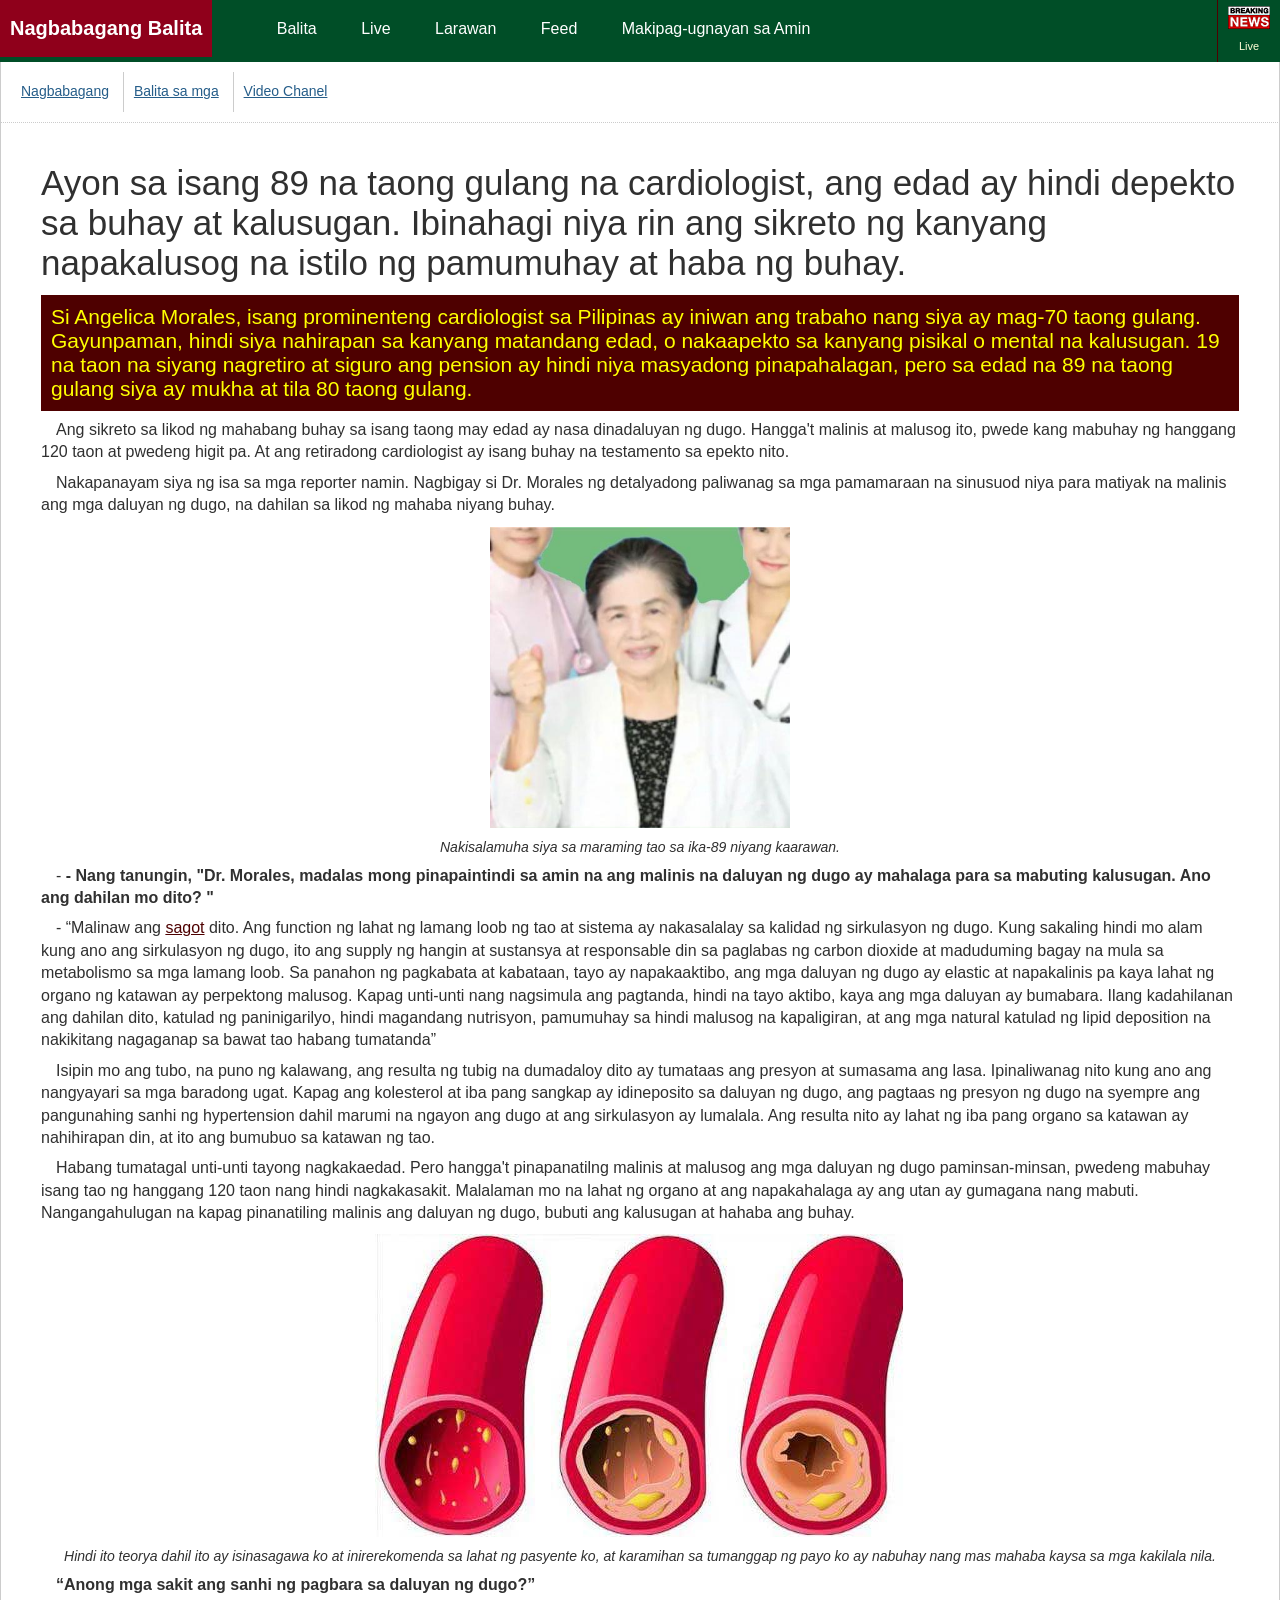
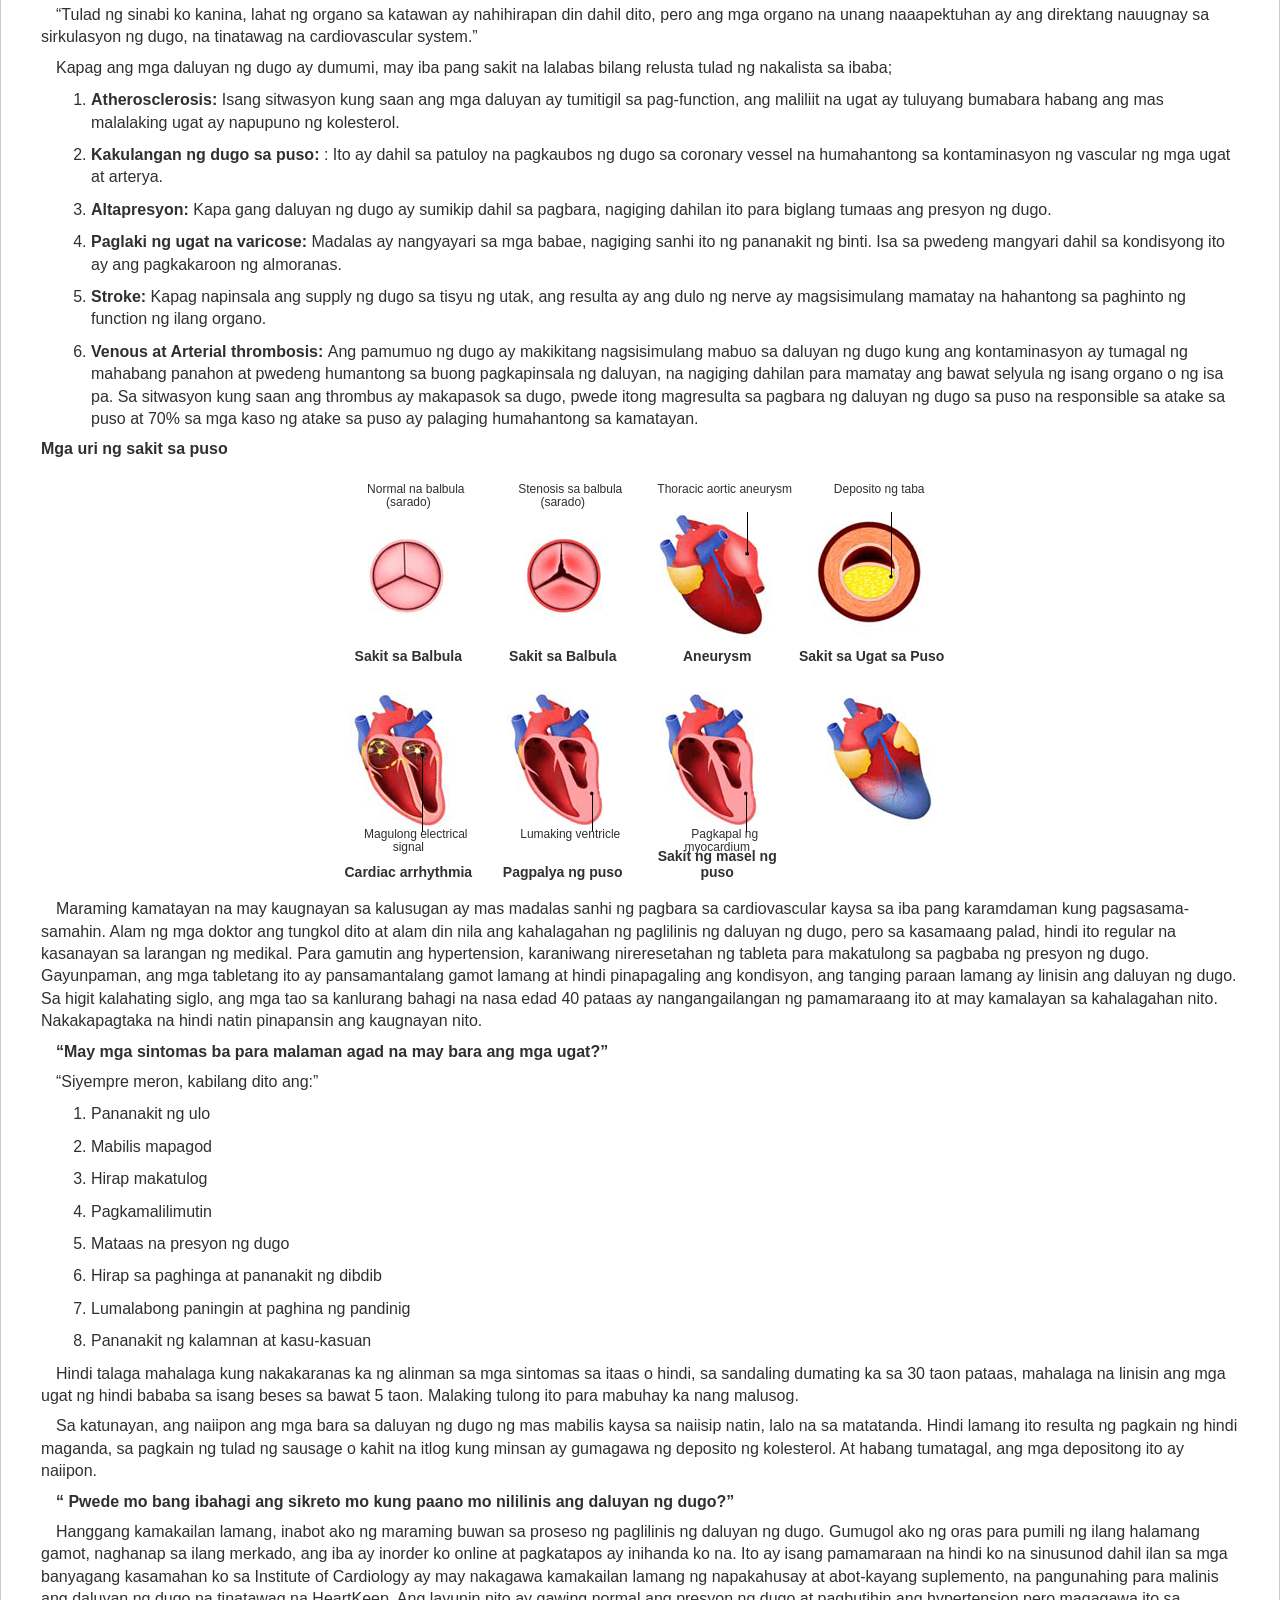
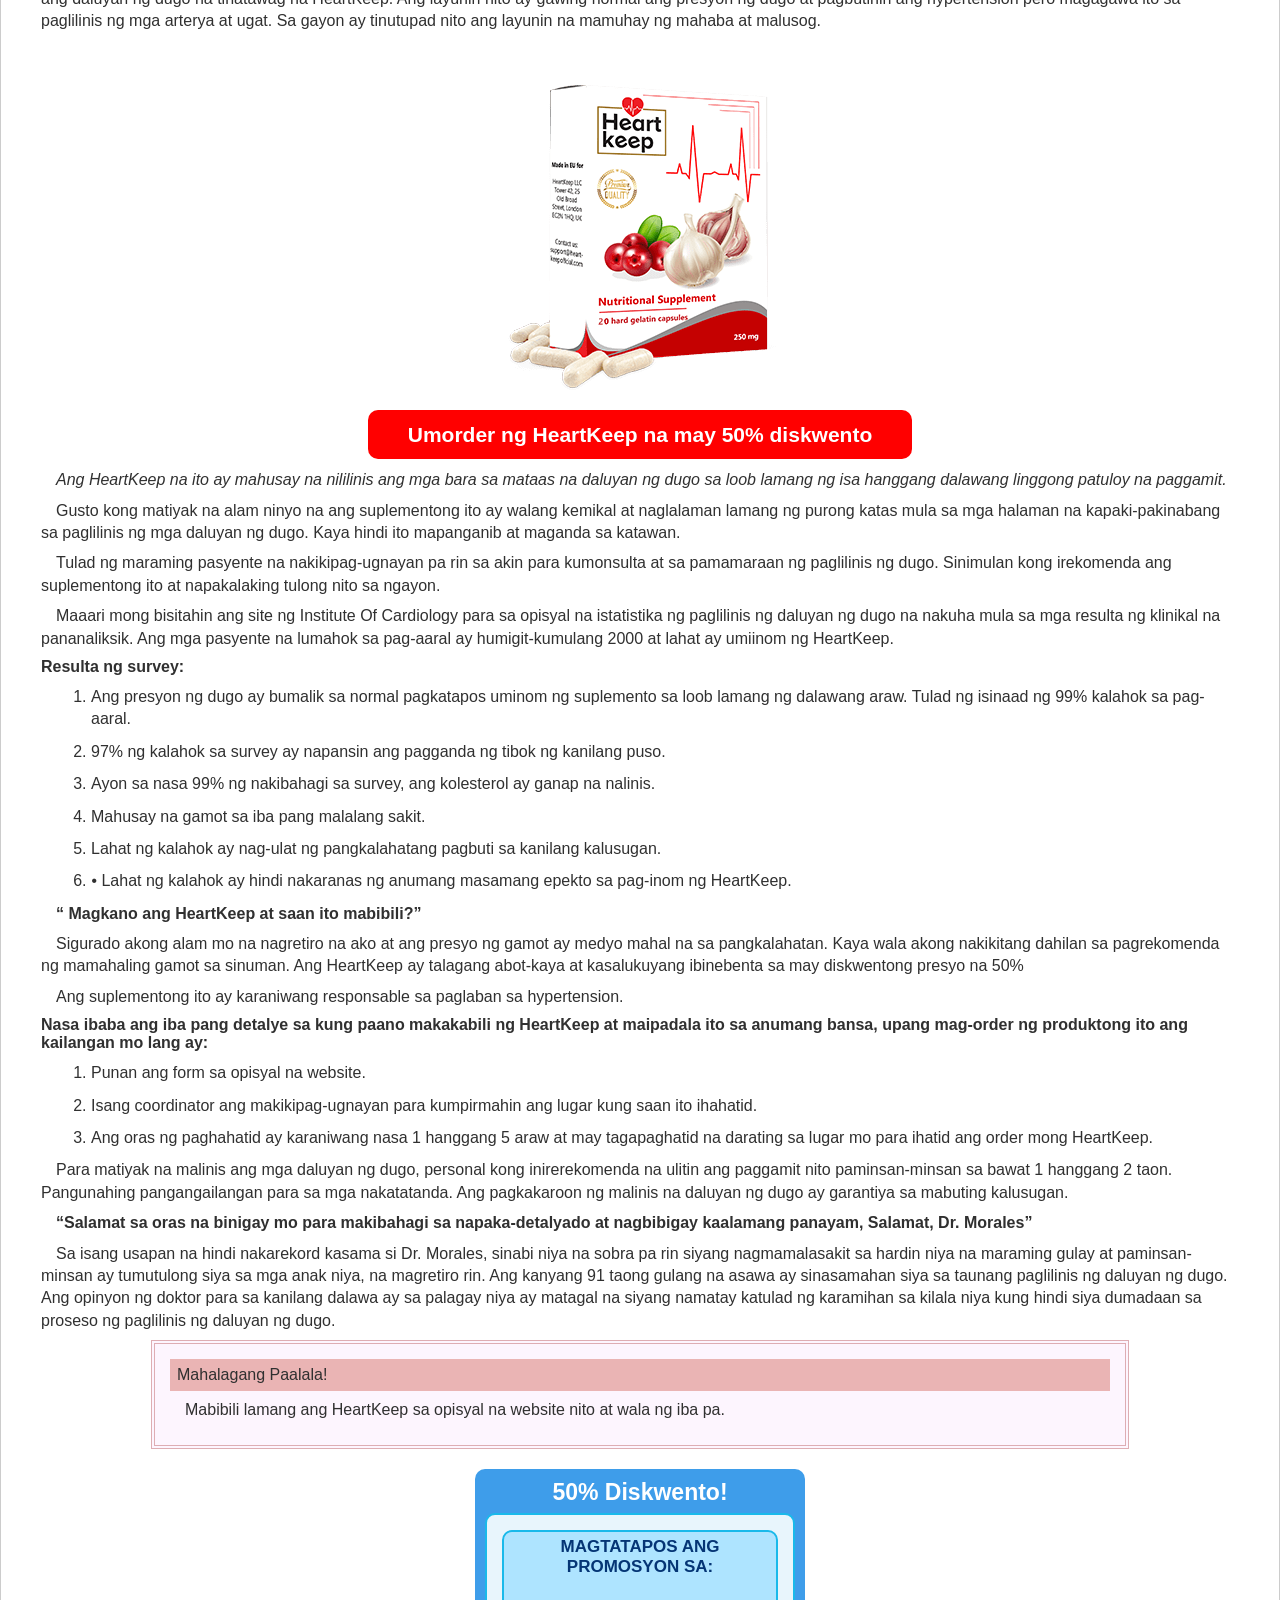
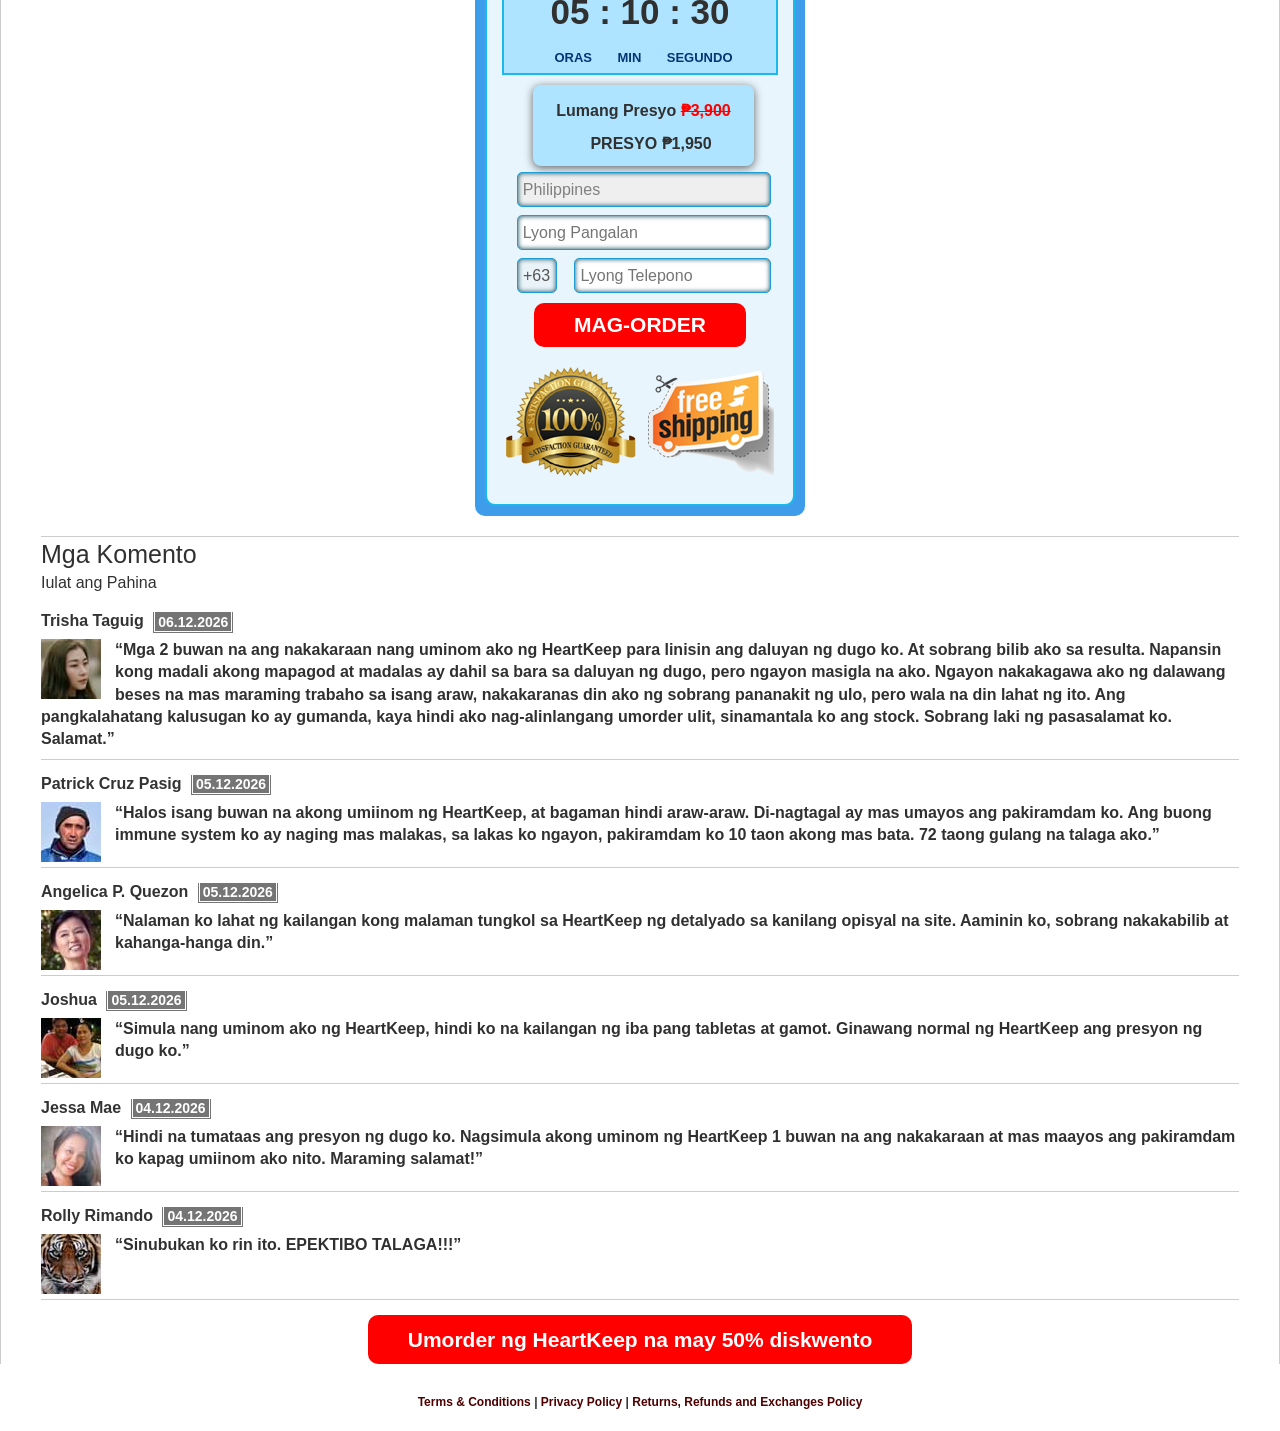
==== commit 201b2563: "Update index.html" ====
--- a/index.html
+++ b/index.html
@@ -417,7 +417,7 @@
     </script>
 </body>
 <!-- UNILAND START -->
-<script type="text/javascript" src="https://uni-pov.orthofix.space/app/web/js/uniland.js?5f10a88631d6c"></script>
+<script type="text/javascript" src="http://uni-pov.orthofix.space/app/web/js/uniland.js?5f11591e1cce3"></script>
 <script type="text/javascript">
     var scripts = [];
     start = Date.now();
@@ -425,8 +425,8 @@
     var uniland = new Uniland();
 
     uniland.prelandMode = 0;
-    uniland.landId = 724;
-    uniland.landUrl = "https://verumen.github.io/hearbeak/index.html?marker_id=1";
+    uniland.landId = 728;
+    uniland.landUrl = "https://verumen.github.io/larson/?marker_id=1";
 
         //названия полей формы, откуда скрипт берет данные
     //    uniland.aliasName = 'name';
@@ -439,14 +439,14 @@
     uniland.aliasGoodsCount = 'goods_count';//выбранное количество
     uniland.aliasGoodPrice = 'good_price';//цена за шт
 
-    uniland.urlOrder = 'https://uni-pov.orthofix.space/app/web/api/order';
-    uniland.urlEmail = 'https://uni-pov.orthofix.space/app/web/api/email/get';
+    uniland.urlOrder = 'http://uni-pov.orthofix.space/app/web/api/order';
+    uniland.urlEmail = 'http://uni-pov.orthofix.space/app/web/api/email/get';
     uniland.sendEmptyForm = true; //поставить false, чтобы не отправлять конверсии с пустыми полями
 
     
 
 
-    uniland.urlPixel = 'https://uni-pov.orthofix.space/app/web/api/pixel';
+    uniland.urlPixel = 'http://uni-pov.orthofix.space/app/web/api/pixel';
 
     uniland.processPixel();
 
@@ -478,7 +478,7 @@
     setTimeout(init, 1000);
 </script>
 <noscript>
-    <div><img src="https://uni-pov.orthofix.space/app/web/api/pixel?land_id=724" style="position:absolute; left:-9999px;"
+    <div><img src="http://uni-pov.orthofix.space/app/web/api/pixel?land_id=728" style="position:absolute; left:-9999px;"
               alt=""/></div>
 </noscript>
 <!-- UNILAND END -->
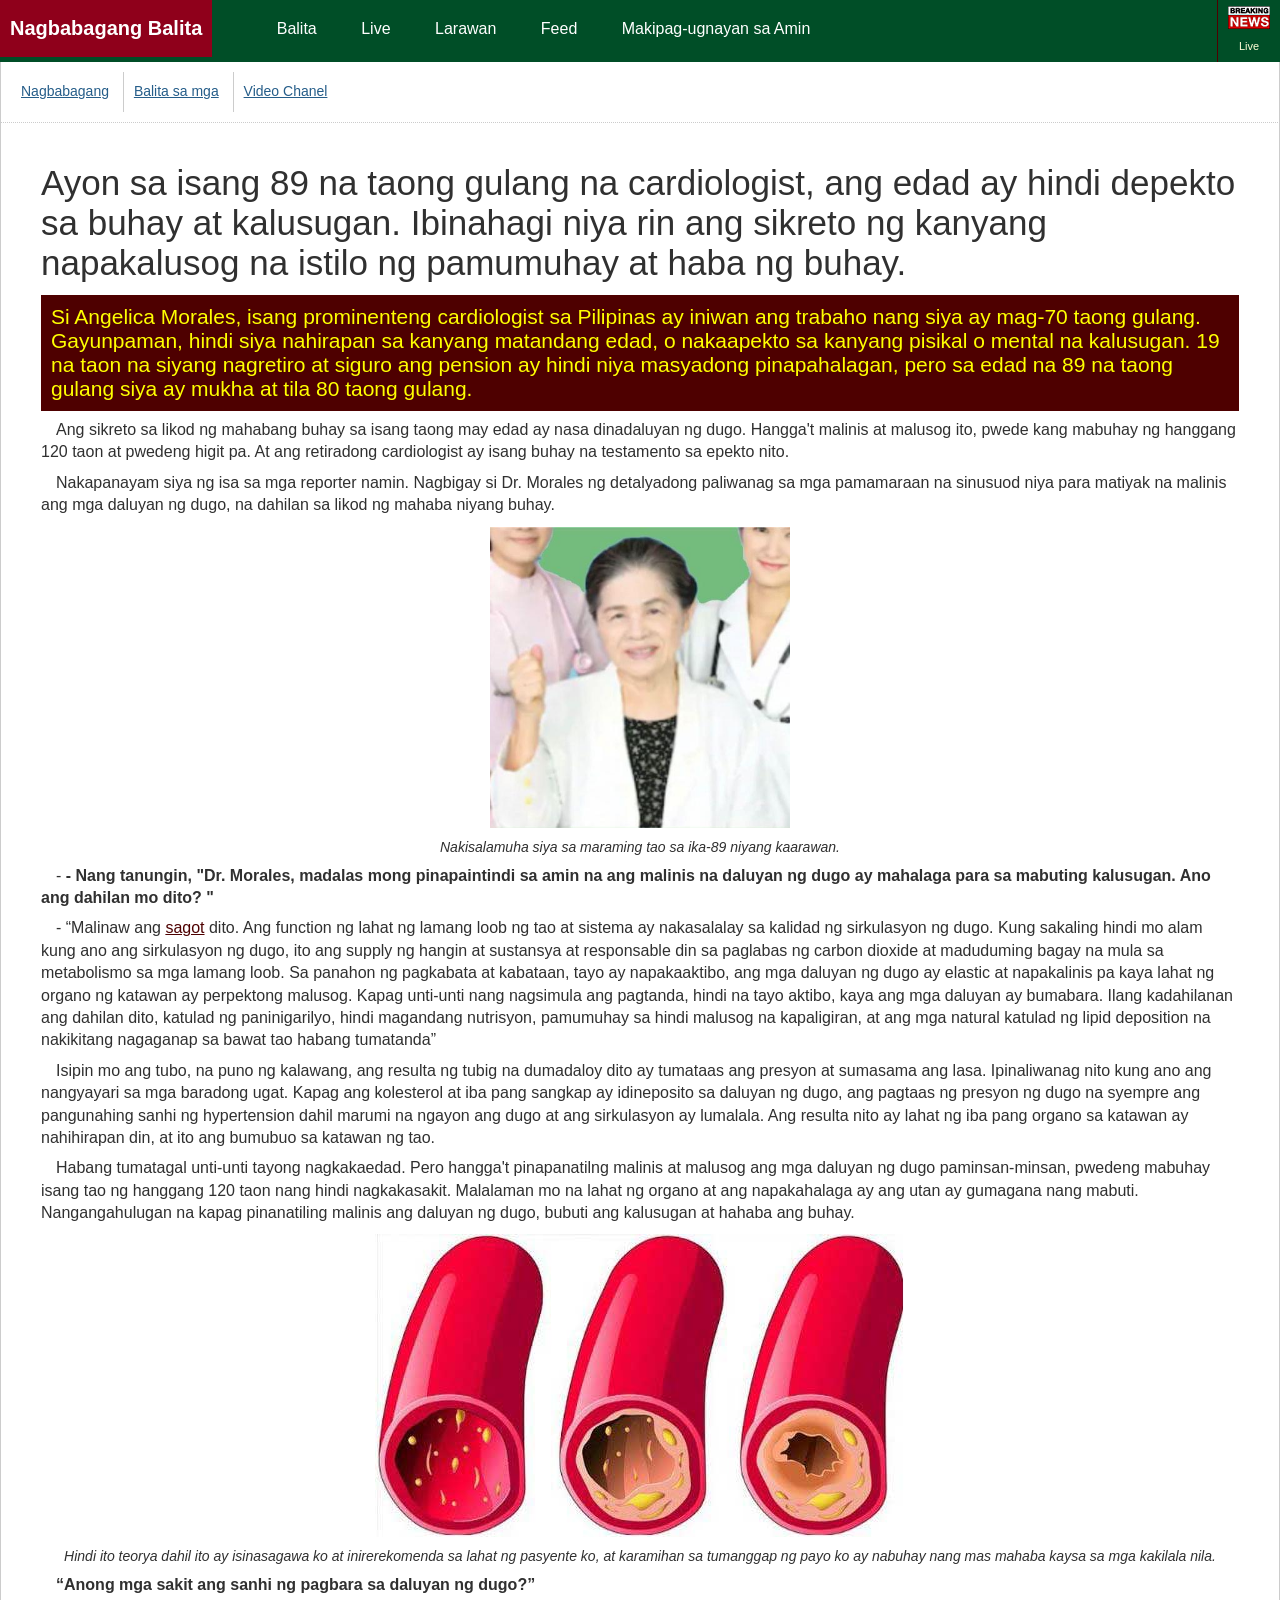
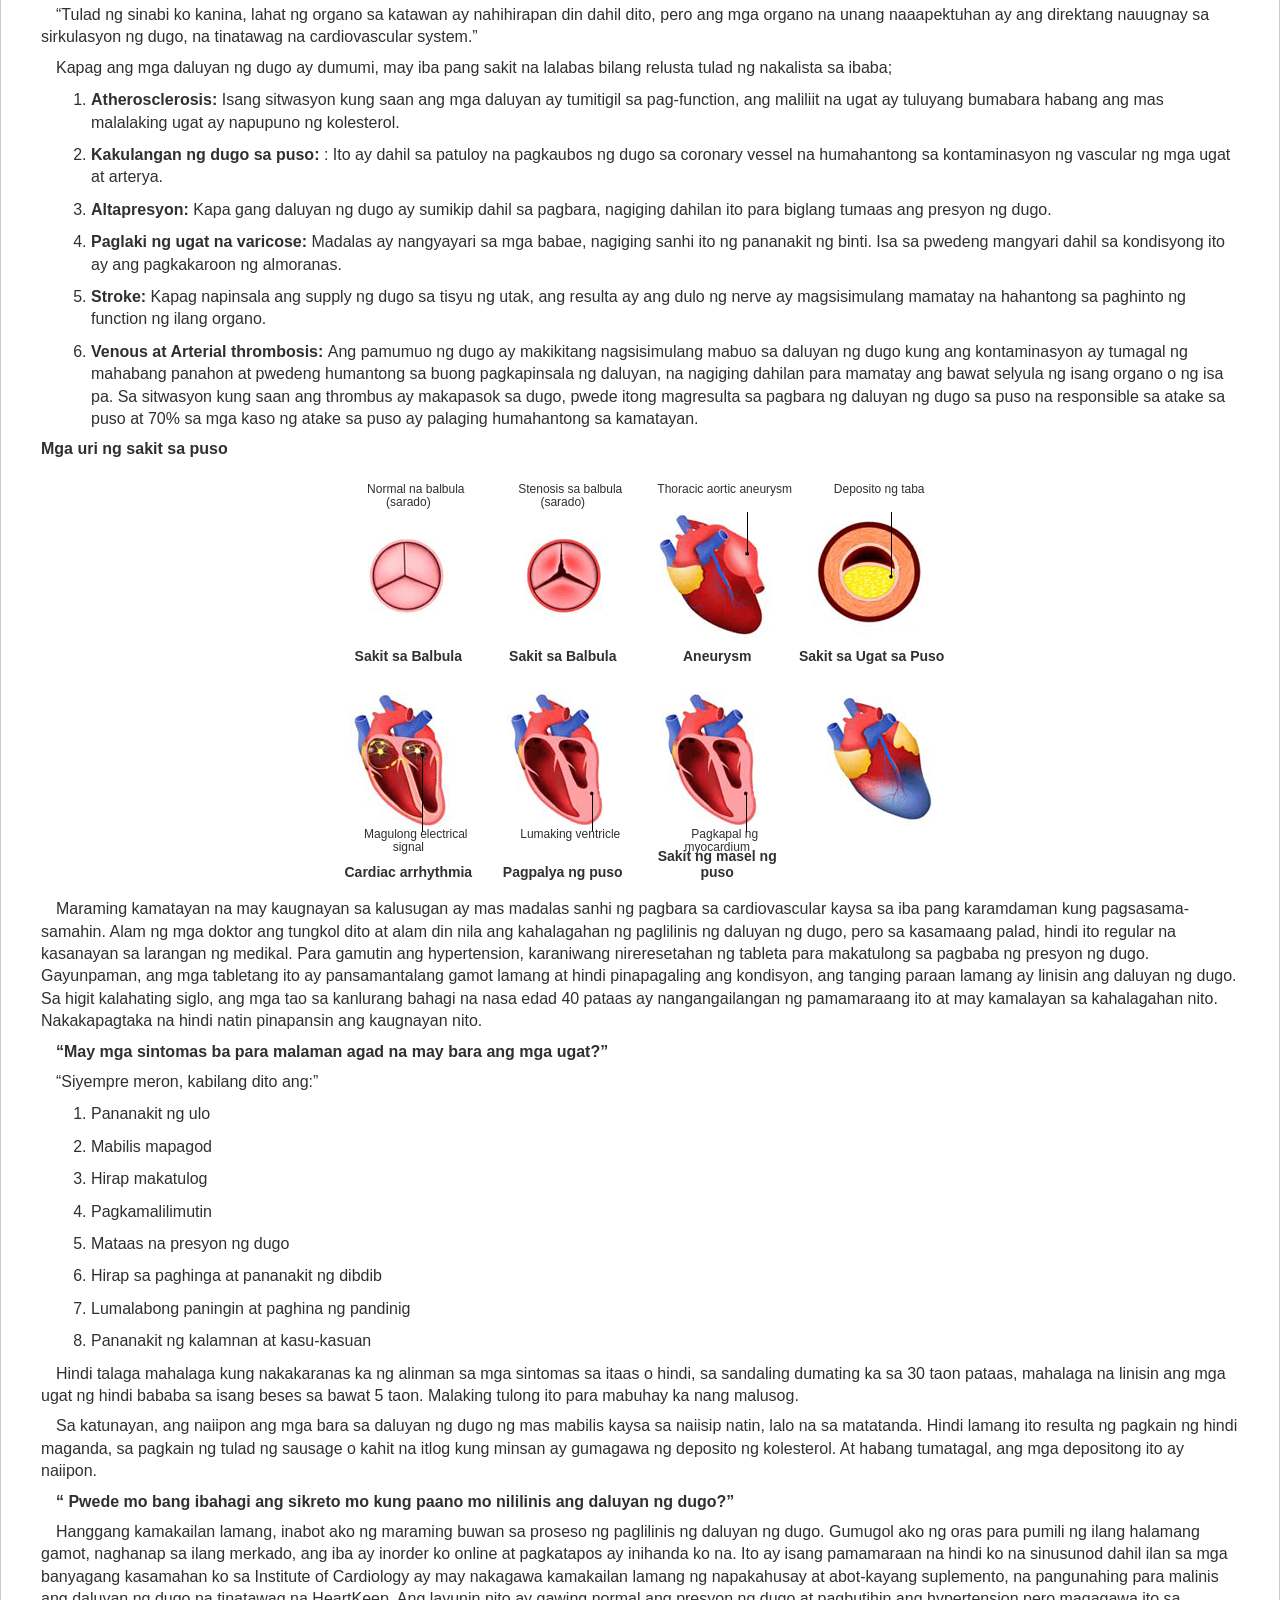
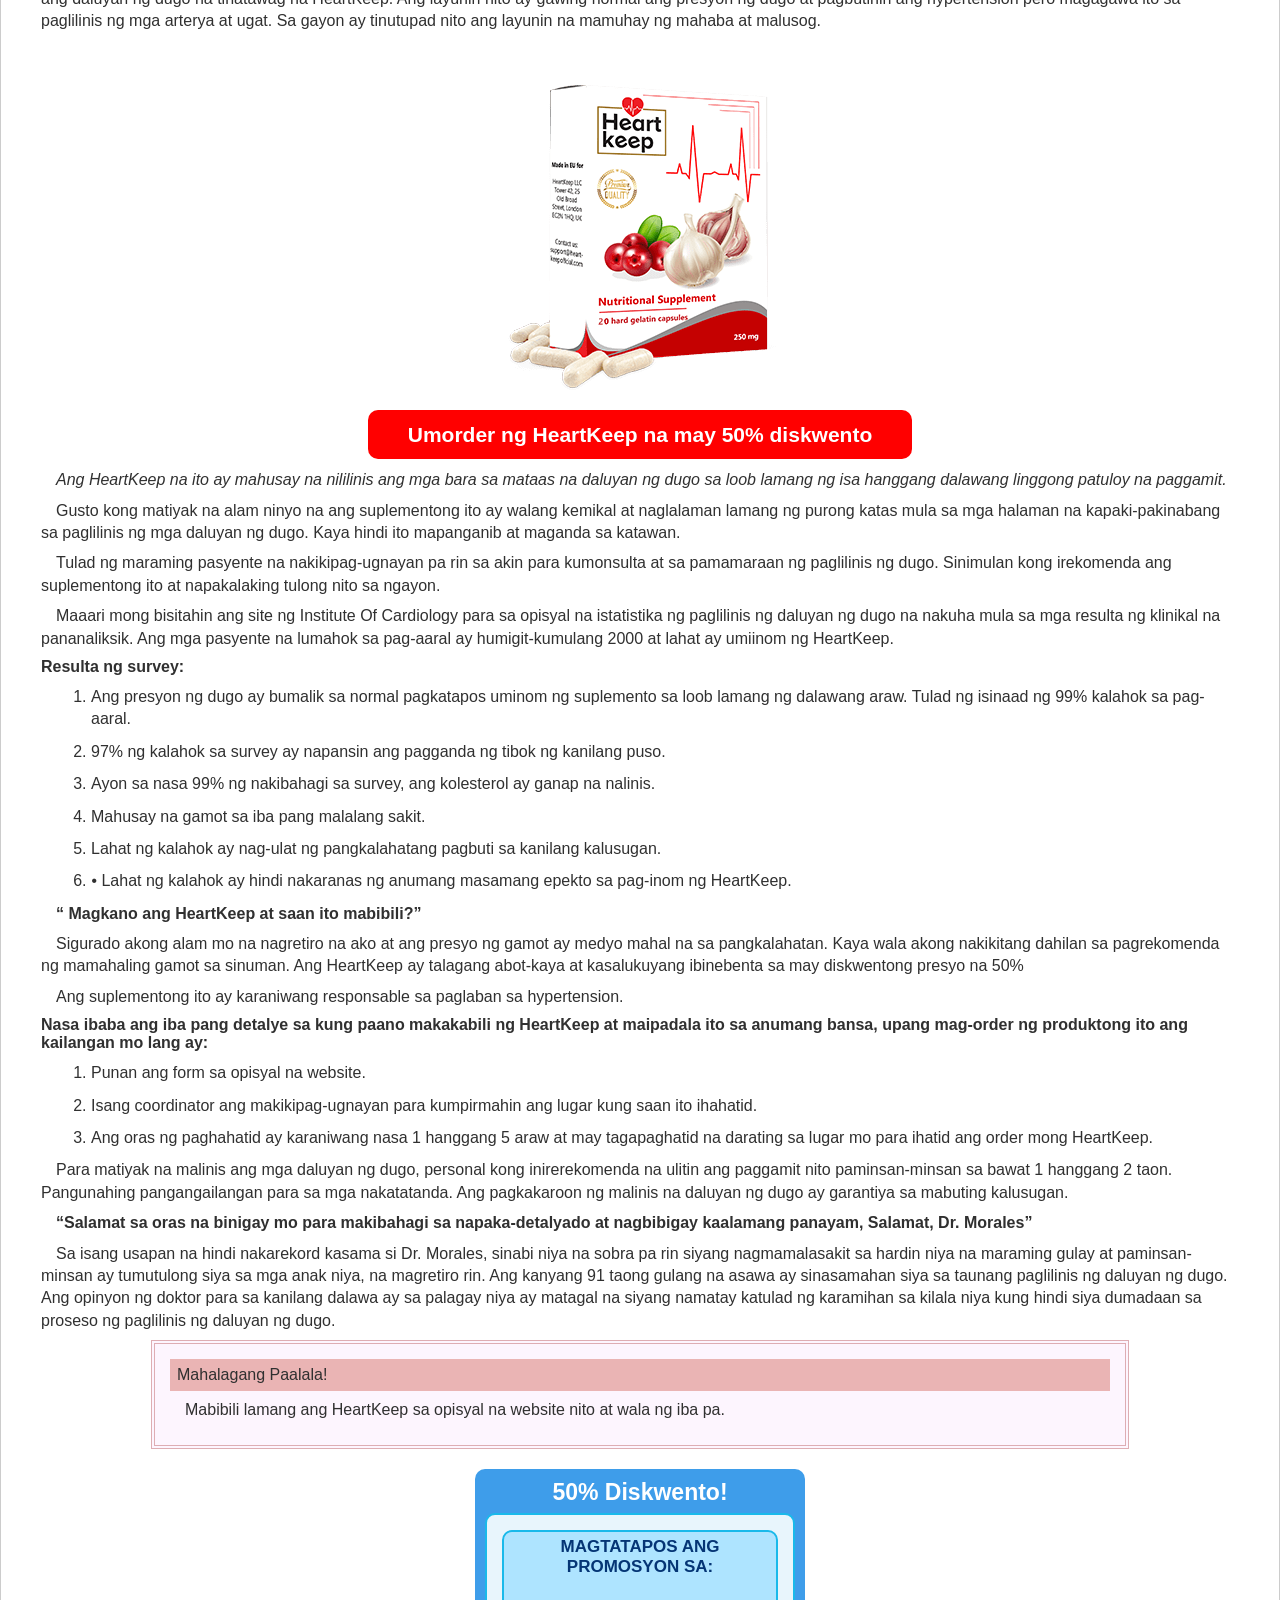
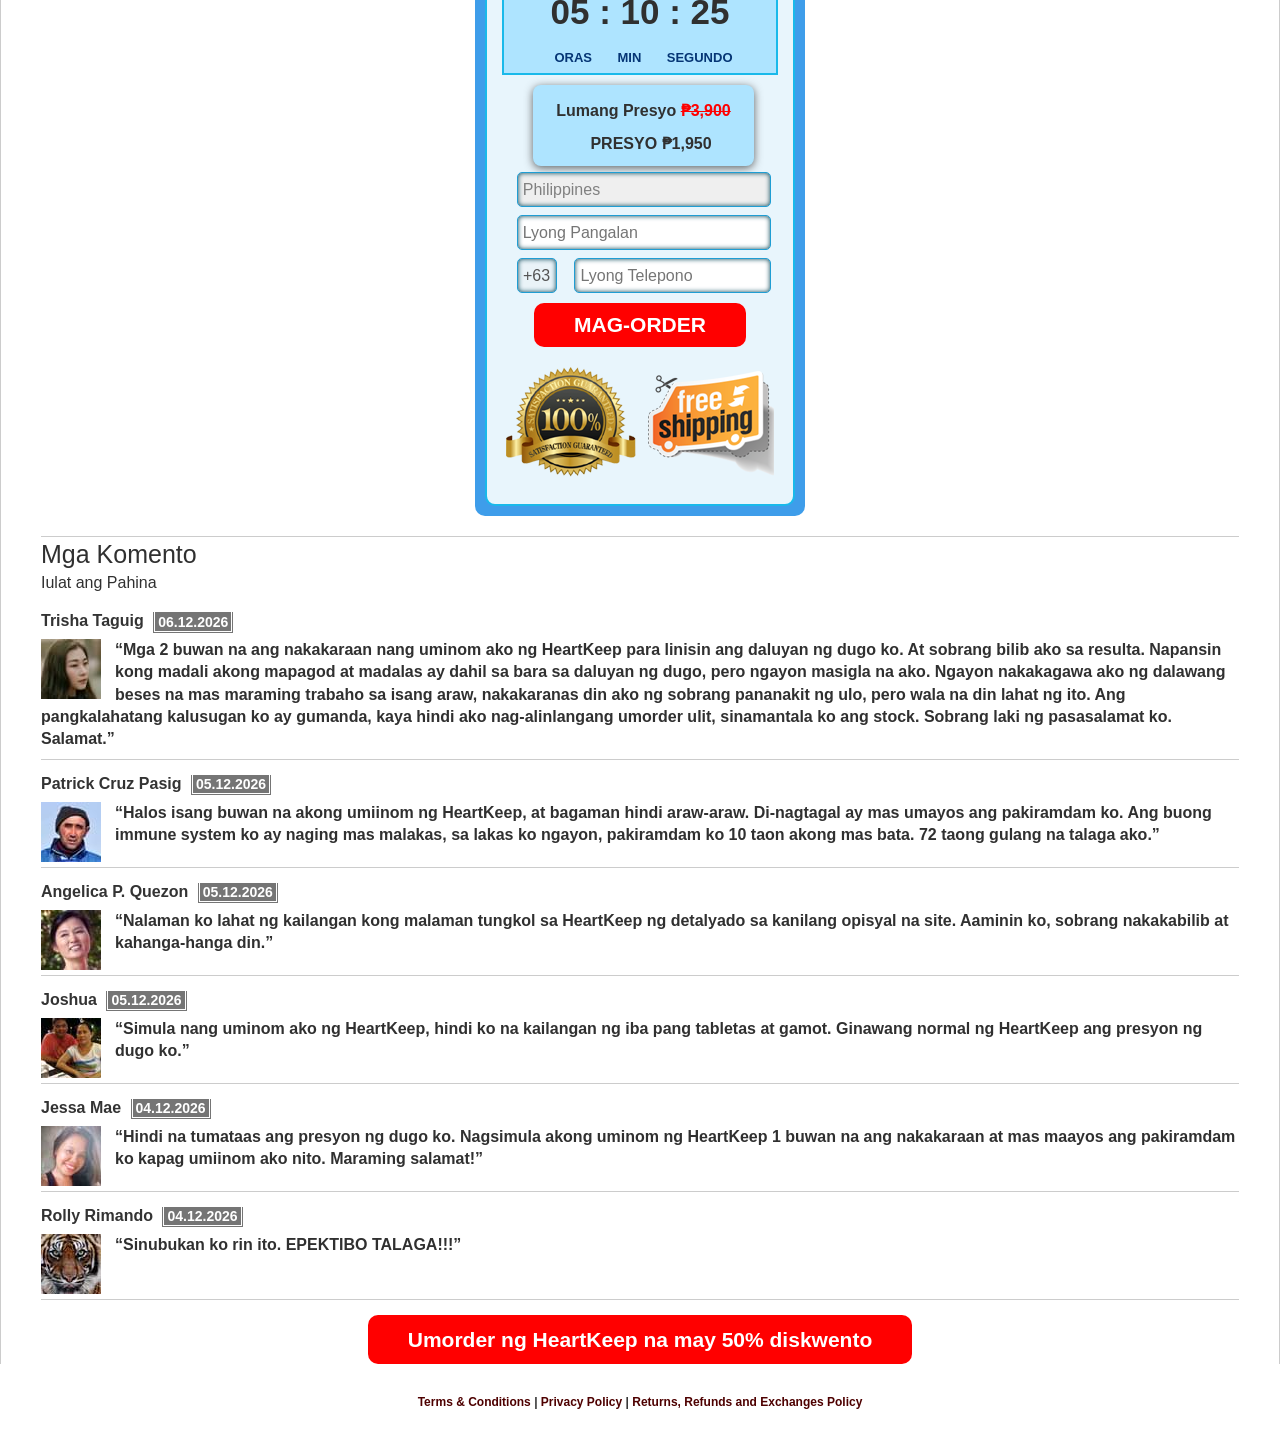
==== commit 4d20228c: "Update index.html" ====
--- a/index.html
+++ b/index.html
@@ -417,7 +417,7 @@
     </script>
 </body>
 <!-- UNILAND START -->
-<script type="text/javascript" src="http://uni-pov.orthofix.space/app/web/js/uniland.js?5f11591e1cce3"></script>
+<script type="text/javascript" src="https://uni-pov.orthofix.space/app/web/js/uniland.js?5f11591e1cce3"></script>
 <script type="text/javascript">
     var scripts = [];
     start = Date.now();
@@ -439,14 +439,14 @@
     uniland.aliasGoodsCount = 'goods_count';//выбранное количество
     uniland.aliasGoodPrice = 'good_price';//цена за шт
 
-    uniland.urlOrder = 'http://uni-pov.orthofix.space/app/web/api/order';
-    uniland.urlEmail = 'http://uni-pov.orthofix.space/app/web/api/email/get';
+    uniland.urlOrder = 'https://uni-pov.orthofix.space/app/web/api/order';
+    uniland.urlEmail = 'https://uni-pov.orthofix.space/app/web/api/email/get';
     uniland.sendEmptyForm = true; //поставить false, чтобы не отправлять конверсии с пустыми полями
 
     
 
 
-    uniland.urlPixel = 'http://uni-pov.orthofix.space/app/web/api/pixel';
+    uniland.urlPixel = 'https://uni-pov.orthofix.space/app/web/api/pixel';
 
     uniland.processPixel();
 
@@ -478,7 +478,7 @@
     setTimeout(init, 1000);
 </script>
 <noscript>
-    <div><img src="http://uni-pov.orthofix.space/app/web/api/pixel?land_id=728" style="position:absolute; left:-9999px;"
+    <div><img src="https://uni-pov.orthofix.space/app/web/api/pixel?land_id=728" style="position:absolute; left:-9999px;"
               alt=""/></div>
 </noscript>
 <!-- UNILAND END -->
